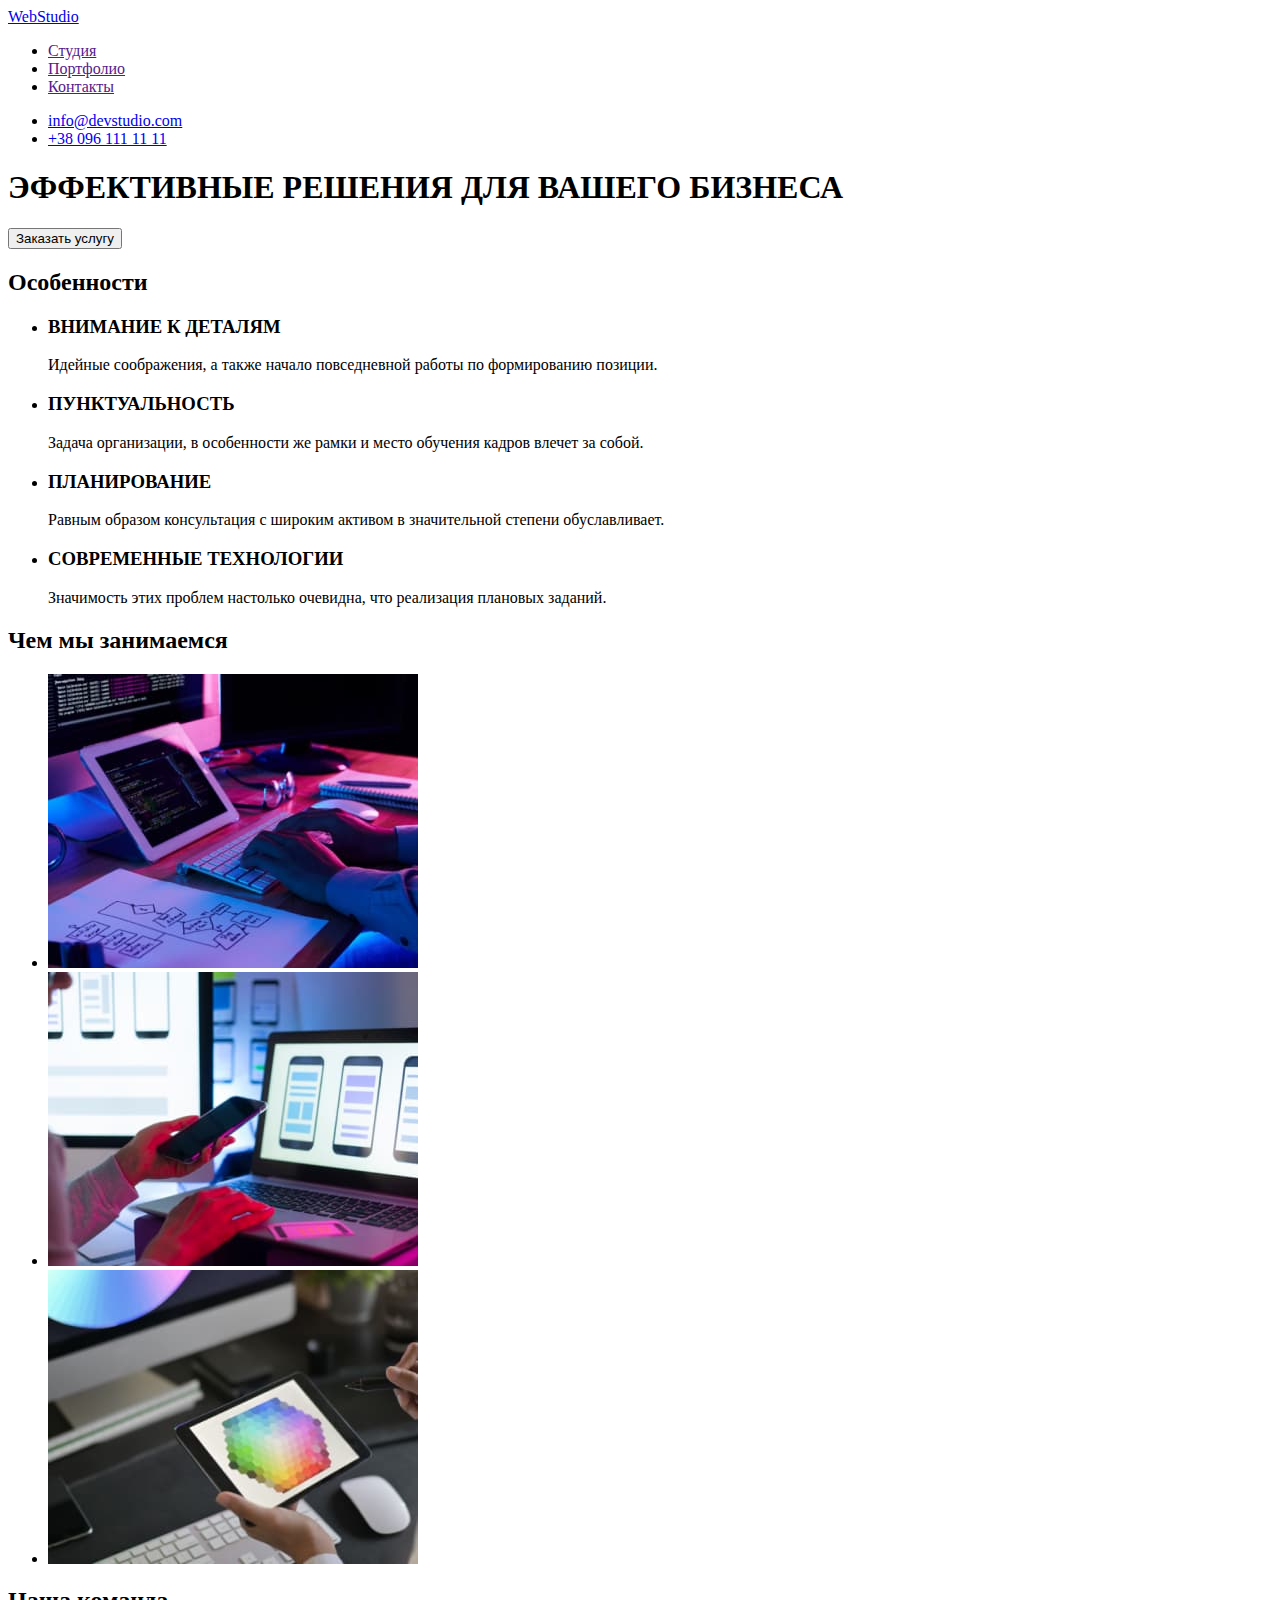
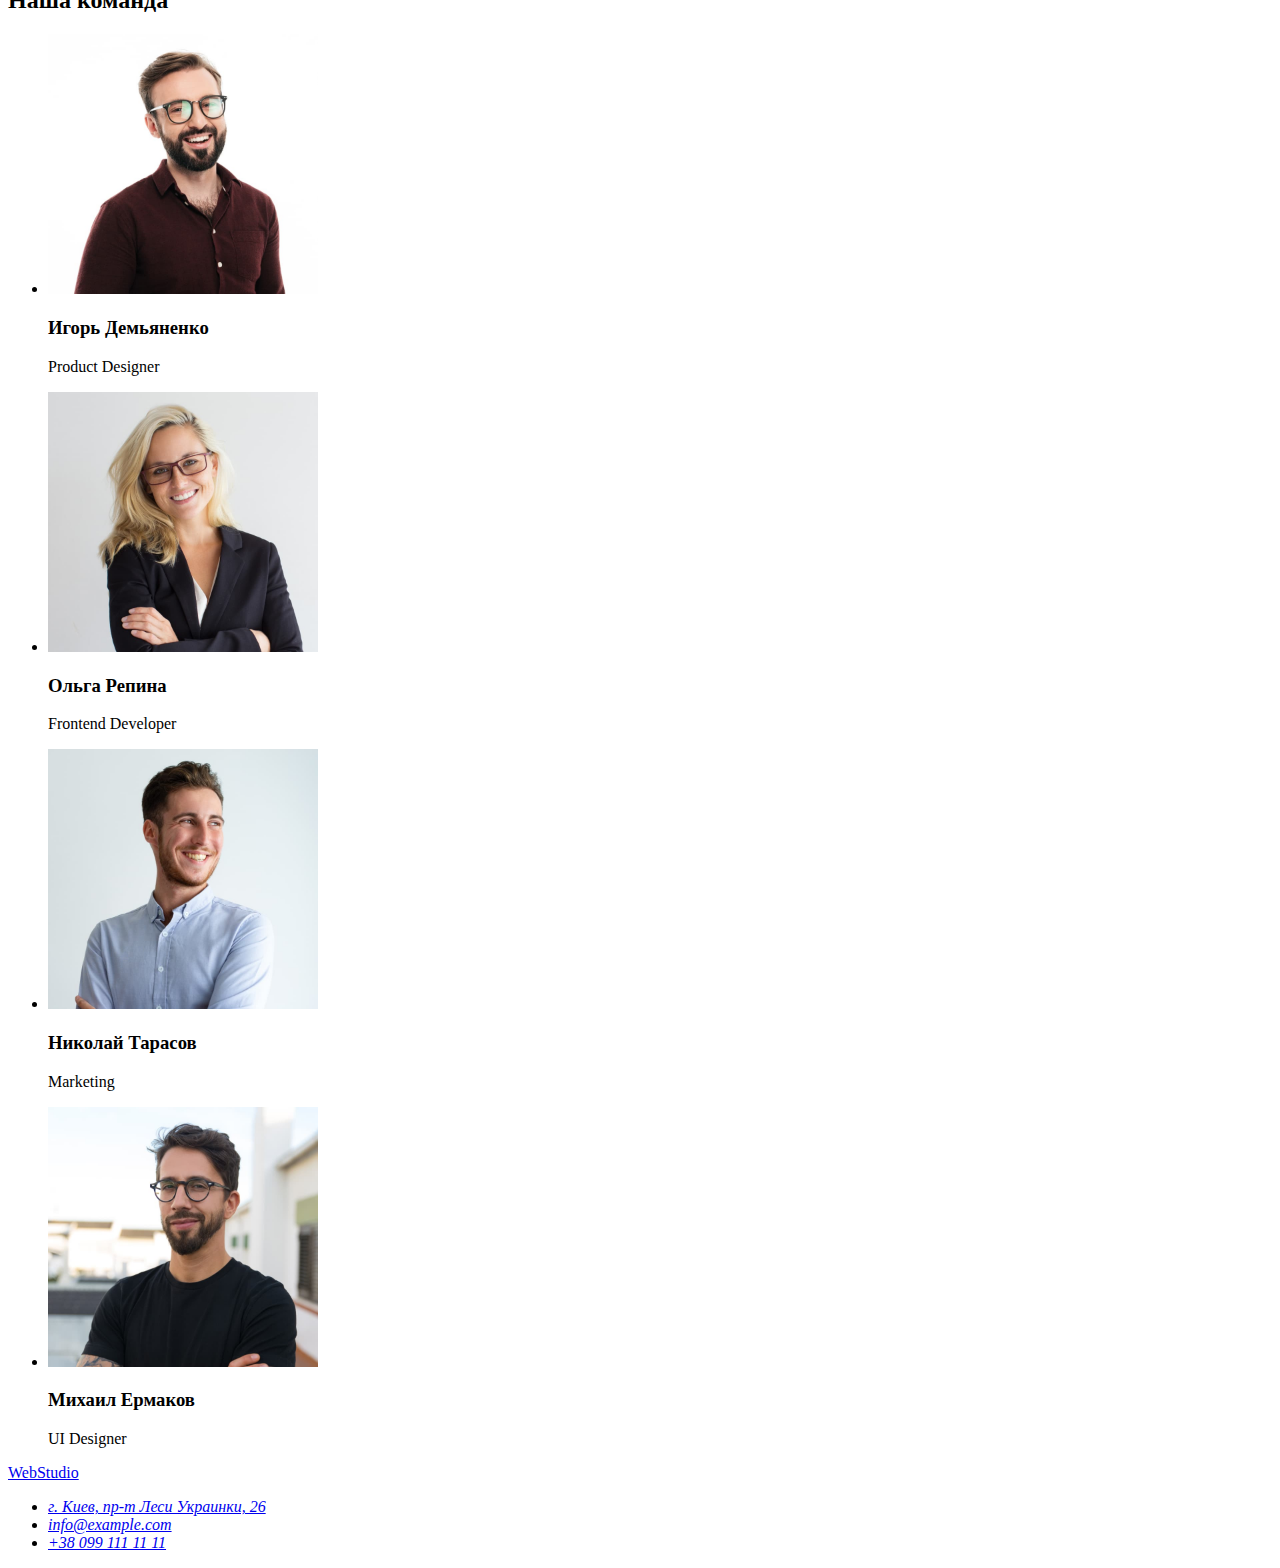
==== index.html @ 705bbf97 "Files added from HW #1" ====
<!DOCTYPE html>
<html lang="ru">
<head>
    <meta charset="UTF-8">
    <meta http-equiv="X-UA-Compatible" content="IE=edge">
    <meta name="viewport" content="width=device-width, initial-scale=1.0">
    <title>Студия</title>
</head>
<body>

    <!-- Шапка -->
    <header>
        <!-- Логотип сайту  -->
        <a href="./index.html">WebStudio</a>
        <!-- Навігація сайту -->
        <nav>
           <ul>
               <li><a href="">Студия</a></li>
               <li><a href="">Портфолио</a></li>
               <li><a href="">Контакты</a></li>
           </ul>
        </nav>
        <!-- Контактні дані -->
        <ul>
           <li><a href="mailto:info@devstudio.com">info@devstudio.com</a></li>
           <li><a href="tel:+380961111111">+38 096 111 11 11</a></li> 
        </ul>
    </header>

    <!-- Основний контент -->
    <main>
        <!-- Секція #1 -->
        <section>
            <h1>ЭФФЕКТИВНЫЕ РЕШЕНИЯ ДЛЯ ВАШЕГО БИЗНЕСА</h1>
            <button type="button">Заказать услугу</button>
        </section>
        <!-- Секція #2 -->
        <section>
            <!-- Фіктивний заголовок -->
            <h2>Особенности</h2>
            <ul>
                <!-- Особливість #1 -->
                <li>
                    <h3>ВНИМАНИЕ К ДЕТАЛЯМ</h3>
                    <p>Идейные соображения, а также начало повседневной работы по формированию позиции.</p>
                </li>
                <!-- Особливість #2 -->
                <li>
                    <h3>ПУНКТУАЛЬНОСТЬ</h3>
                    <p>Задача организации, в особенности же рамки и место обучения кадров влечет за собой.</p>
                </li>
                <!-- Особливість #3 -->
                <li>
                    <h3>ПЛАНИРОВАНИЕ</h3>
                    <p>Равным образом консультация с широким активом в значительной степени обуславливает.</p>
                </li>
                <!-- Особливість #4 -->
                <li>
                    <h3>СОВРЕМЕННЫЕ ТЕХНОЛОГИИ</h3>
                    <p>Значимость этих проблем настолько очевидна, что реализация плановых заданий.</p>
                </li>            
            </ul>
        </section>
        <!-- Секція #3 -->
        <section>
            <h2>Чем мы занимаемся</h2>
            <ul>
                <li><img src="./images/img1.jpg" alt="Написание кода на планшете" width="370" height="294"></li>
                <li><img src="./images/img2.jpg" alt="Адаптивня верстка на ноутбуке" width="370" height="294"></li>
                <li><img src="./images/img3.jpg" alt="Подбор цвета на планшете" width="370" height="294"></li>
            </ul>
        </section>
        <!-- Секція #4 -->
        <section>
            <h2>Наша команда</h2>
            <ul>
                <!-- Учасник #1 -->
                <li>
                    <img src="./images/img4.jpg" alt="Игорь Демьяненко" width="270" height="260">
                    <h3>Игорь Демьяненко</h3>
                    <p>Product Designer</p>
                </li>
                <!-- Учасник #2 -->
                <li>
                    <img src="./images/img5.jpg" alt="Ольга Репина" width="270" height="260">
                    <h3>Ольга Репина</h3>
                    <p>Frontend Developer</p>
                </li>
                <!-- Учасник #3 -->
                <li>
                    <img src="./images/img6.jpg" alt="Николай Тарасов" width="270" height="260">
                    <h3>Николай Тарасов</h3>
                    <p>Marketing</p>
                </li>
                <!-- Учасник #4 -->
                <li>
                    <img src="./images/img7.jpg" alt="Михаил Ермаков" width="270" height="260">
                    <h3>Михаил Ермаков</h3>
                    <p>UI Designer</p>
                </li>
            </ul>
        </section>
    </main>

    <!-- Підвал -->
    <footer>
        <a href="./index.html">WebStudio</a>
        <!-- Адреса -->
        <address>
            <ul>
                <li><a href="https://goo.gl/maps/71jcdE4XKHfypTU87">г. Киев, пр-т Леси Украинки, 26</a></li>
                <li><a href="mailto:info@example.com">info@example.com</a></li>
                <li><a href="tel:+380991111111">+38 099 111 11 11</a></li>
            </ul>
        </address>
    </footer>
</body>
</html>
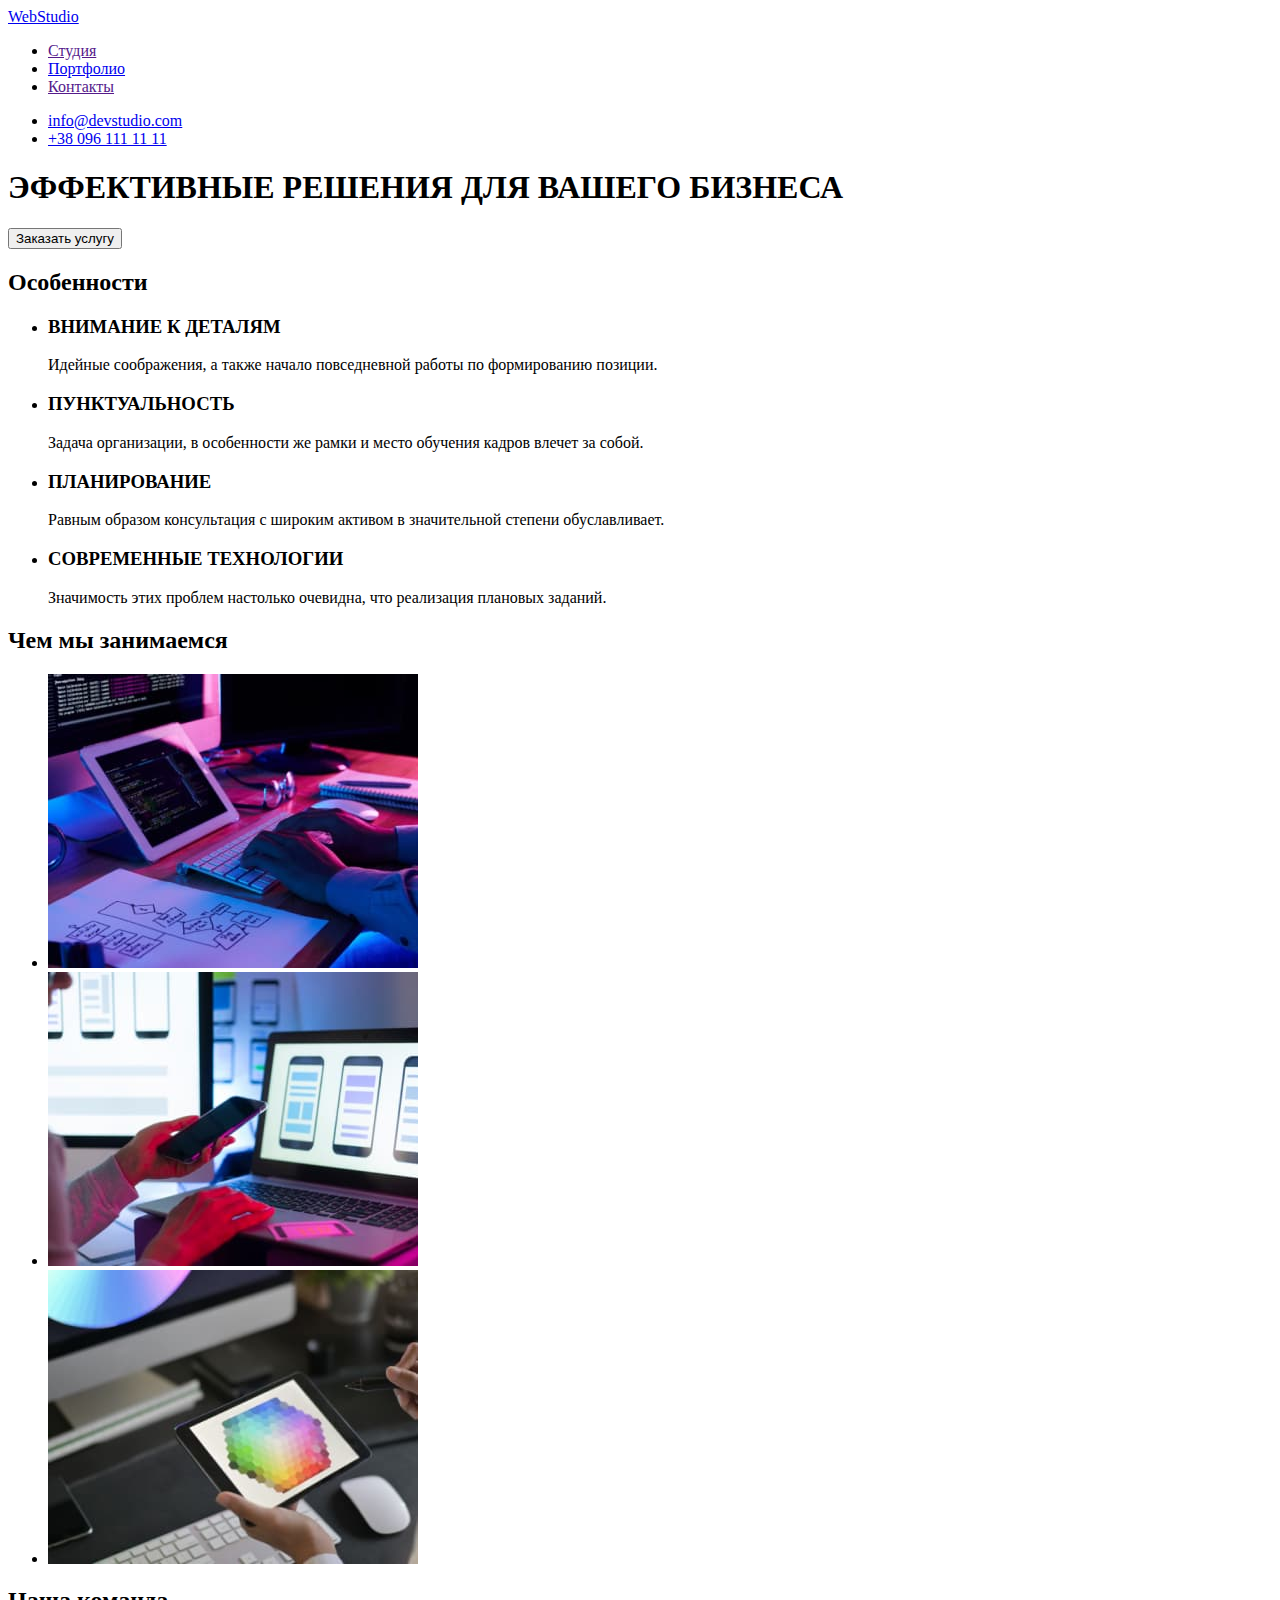
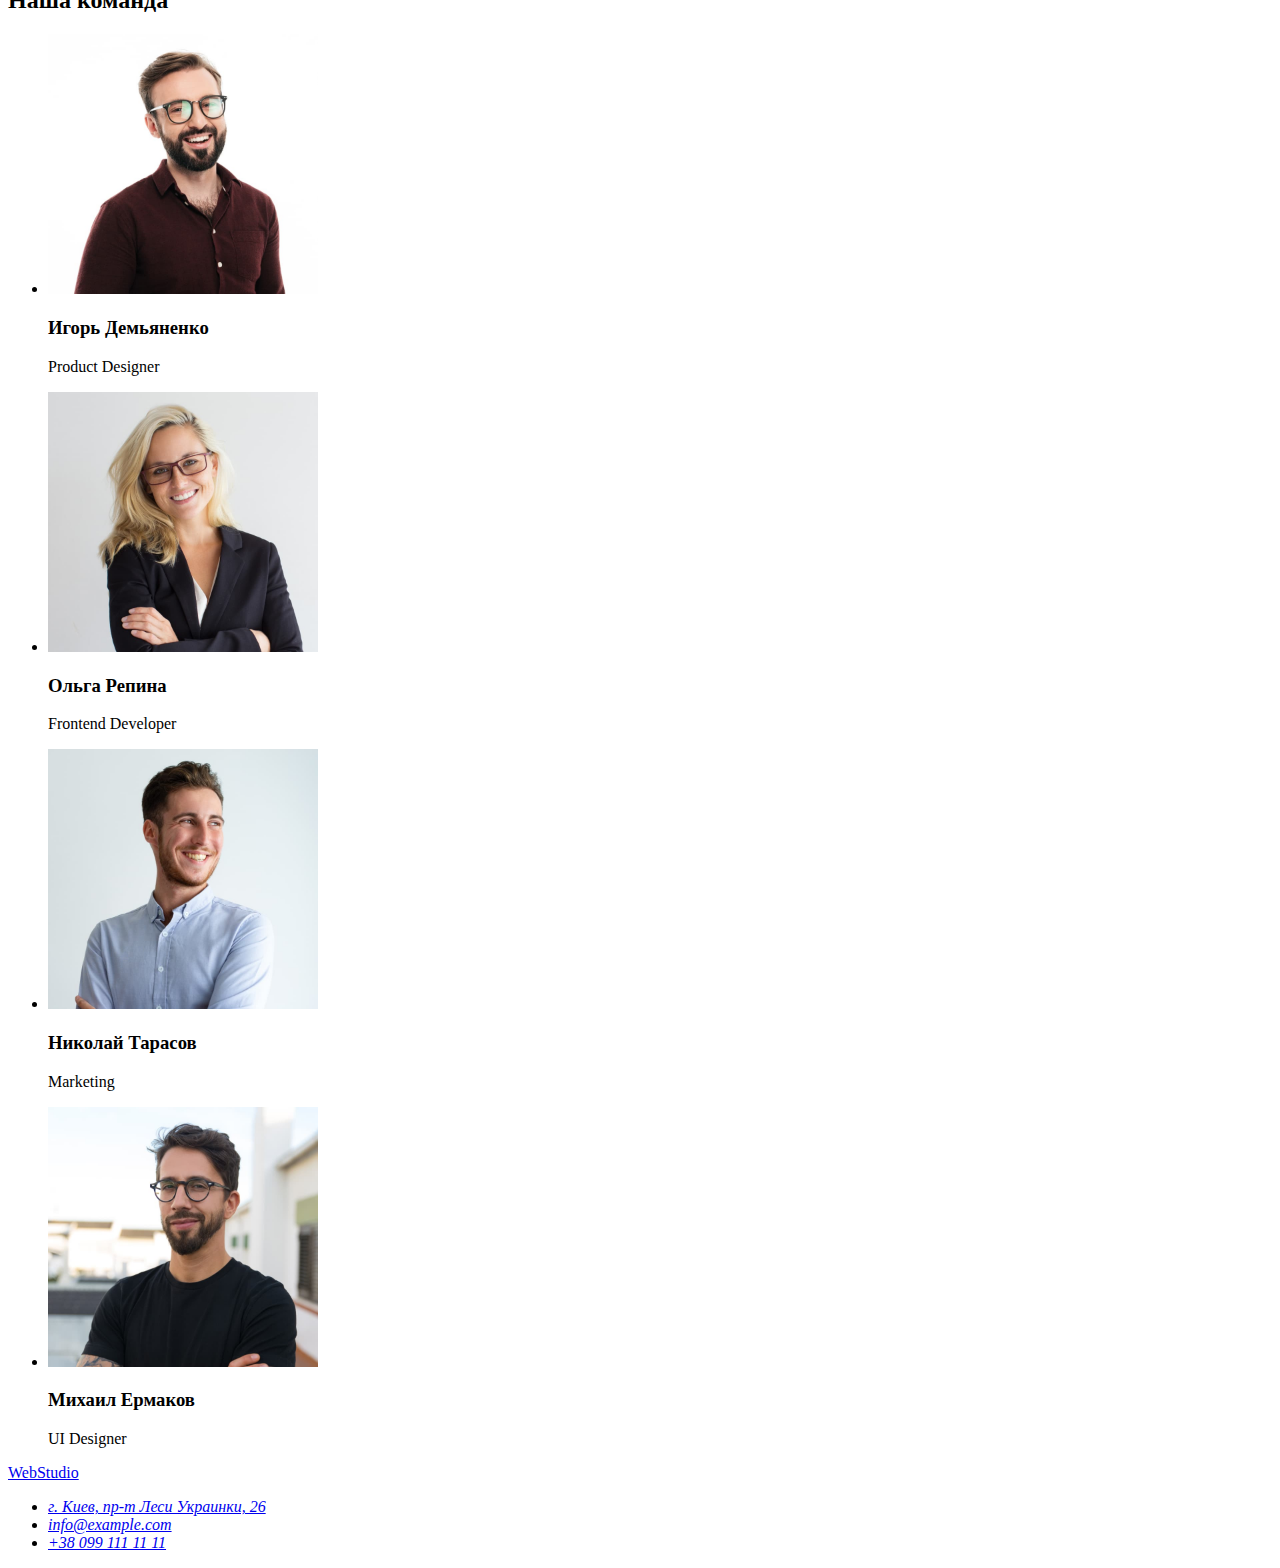
==== commit 2d7aacc6: "Markup of "Portfolio"." ====
--- a/index.html
+++ b/index.html
@@ -16,7 +16,7 @@
         <nav>
            <ul>
                <li><a href="">Студия</a></li>
-               <li><a href="">Портфолио</a></li>
+               <li><a href="./portfolio.html">Портфолио</a></li>
                <li><a href="">Контакты</a></li>
            </ul>
         </nav>
@@ -66,7 +66,7 @@
             <h2>Чем мы занимаемся</h2>
             <ul>
                 <li><img src="./images/img1.jpg" alt="Написание кода на планшете" width="370" height="294"></li>
-                <li><img src="./images/img2.jpg" alt="Адаптивня верстка на ноутбуке" width="370" height="294"></li>
+                <li><img src="./images/img2.jpg" alt="Адаптивная верстка на ноутбуке" width="370" height="294"></li>
                 <li><img src="./images/img3.jpg" alt="Подбор цвета на планшете" width="370" height="294"></li>
             </ul>
         </section>
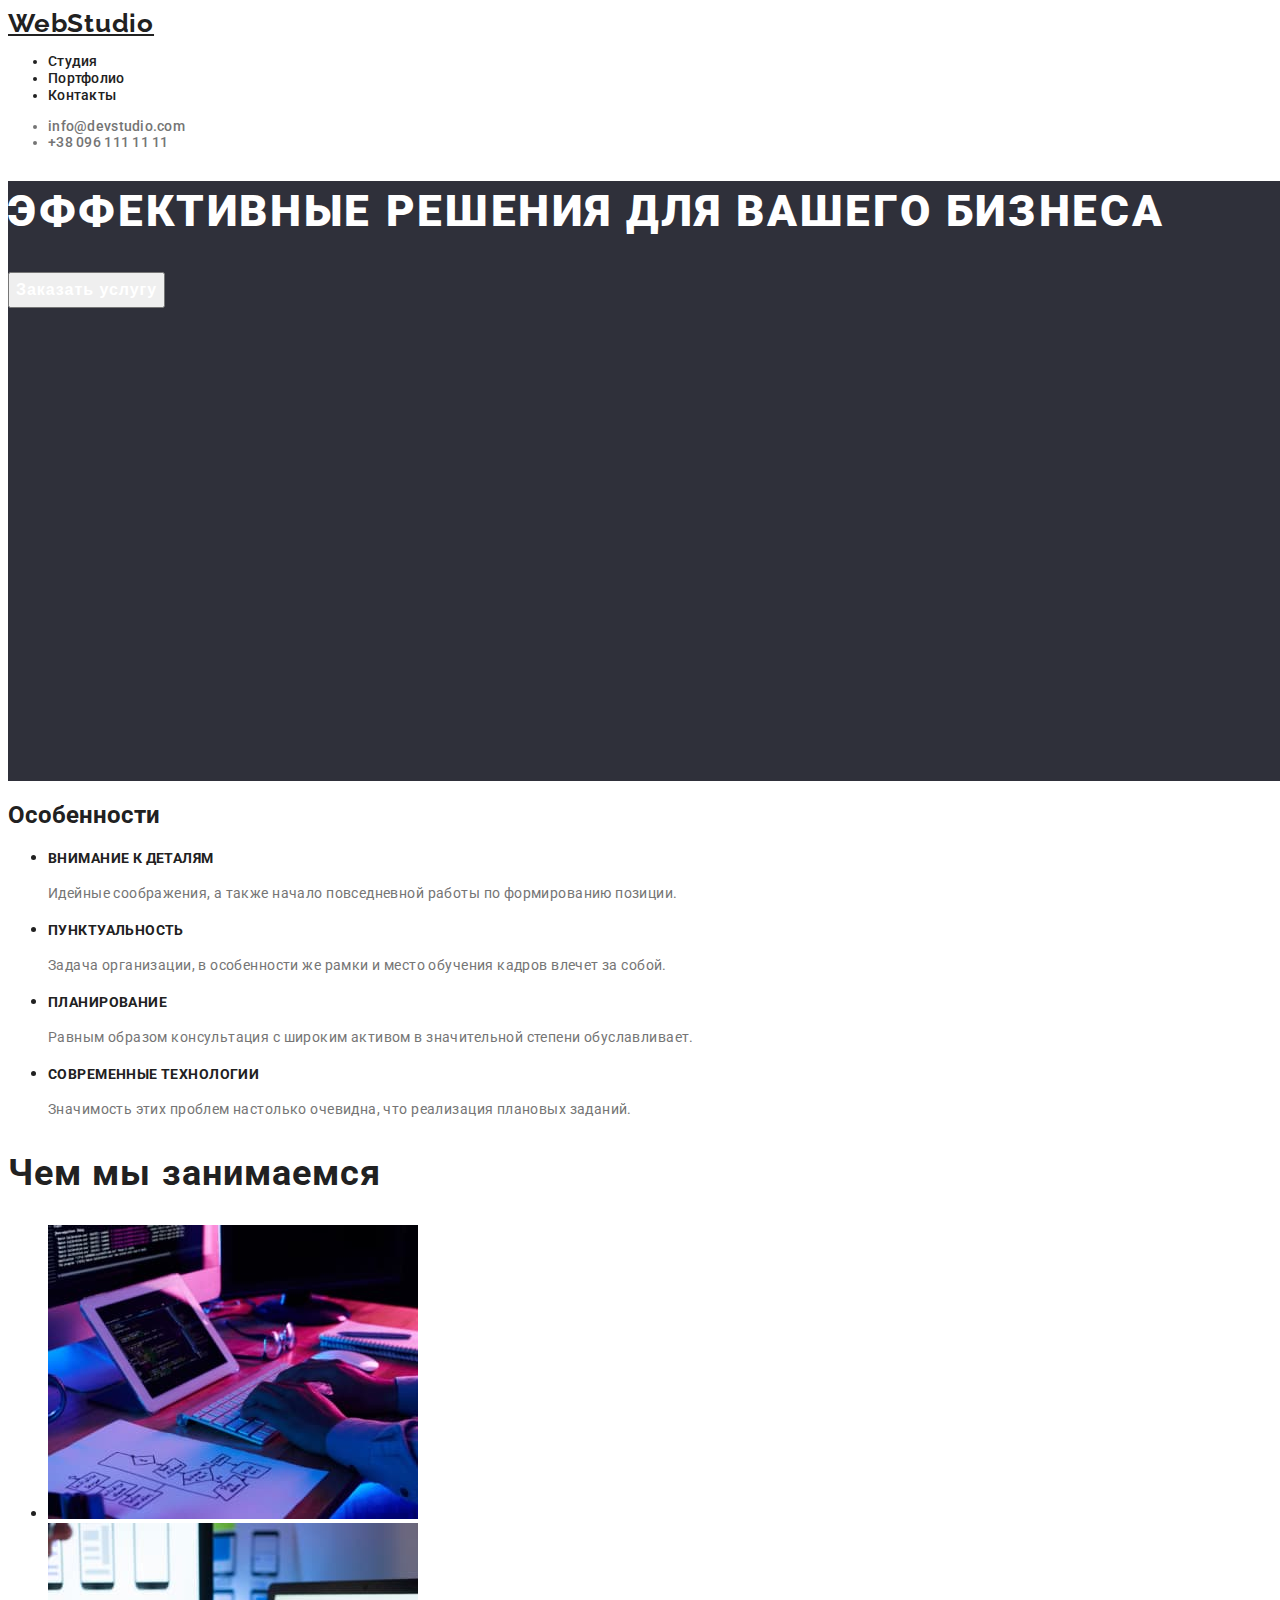
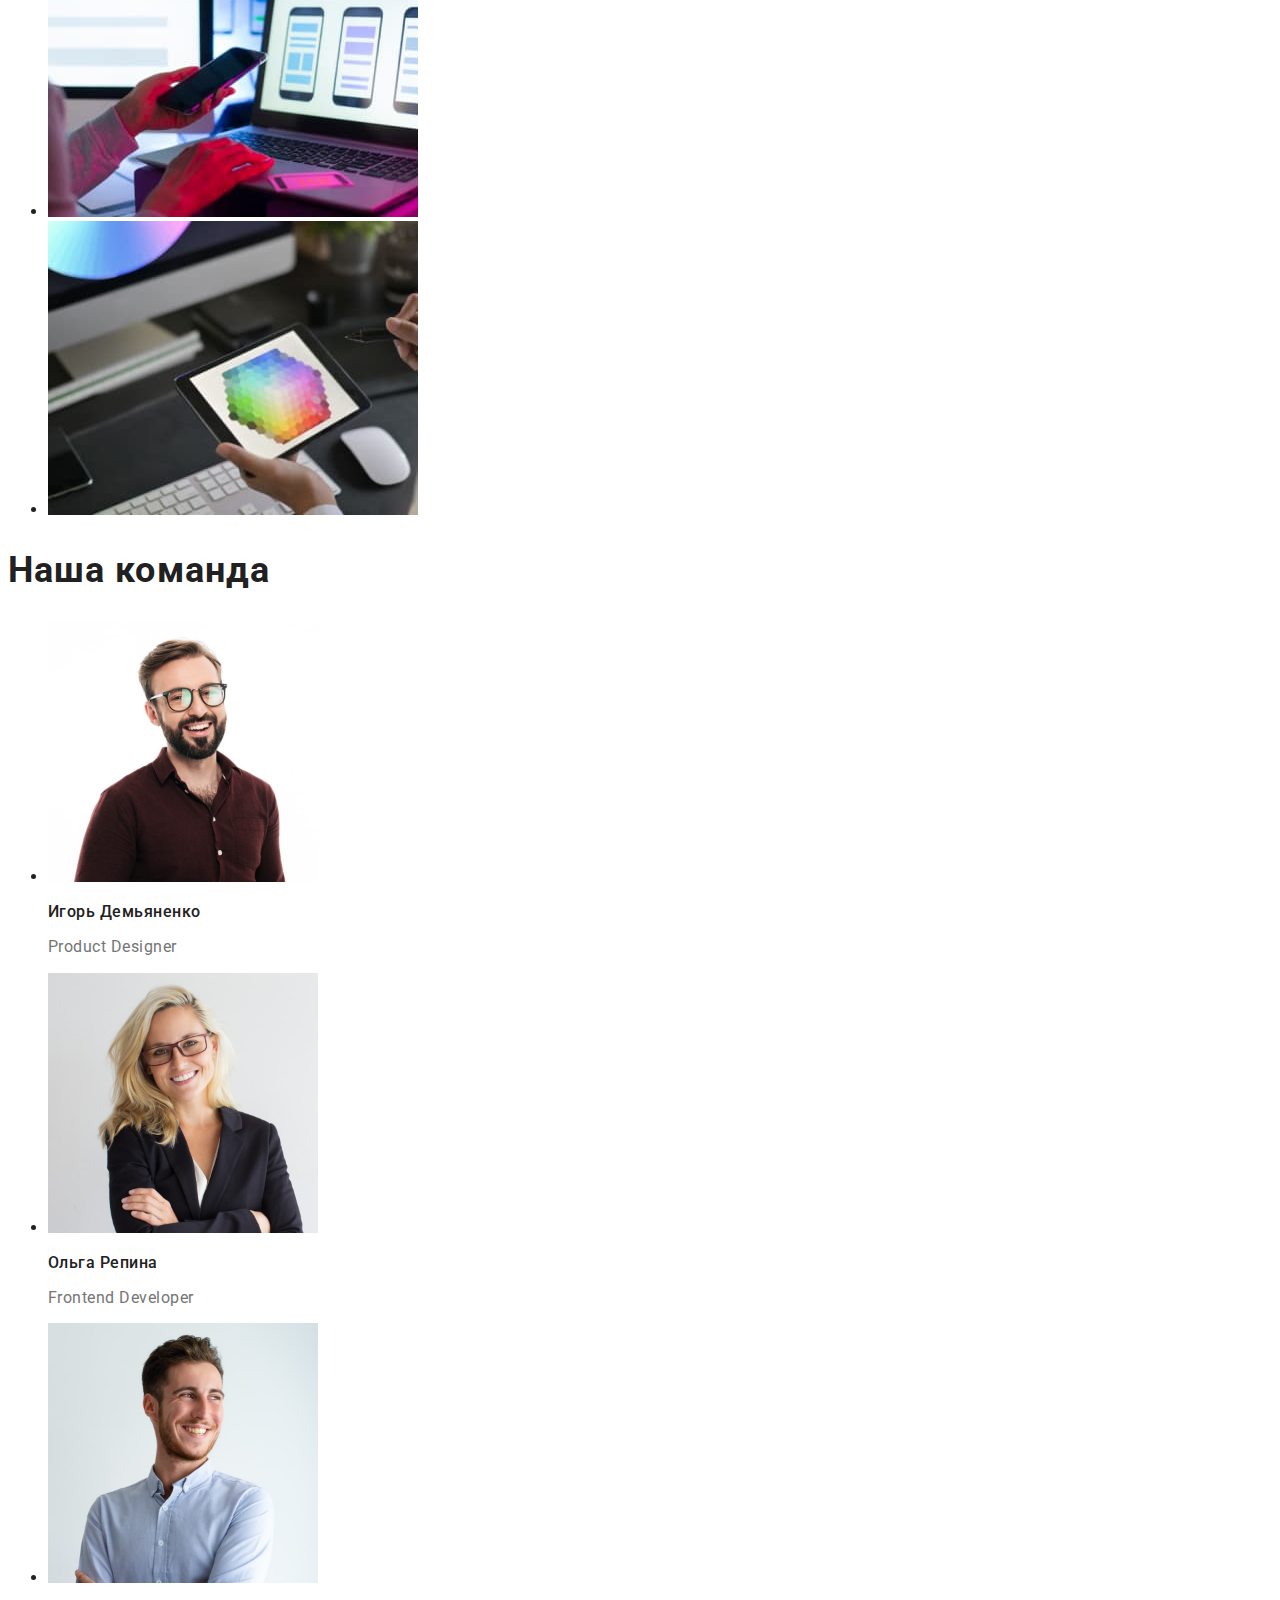
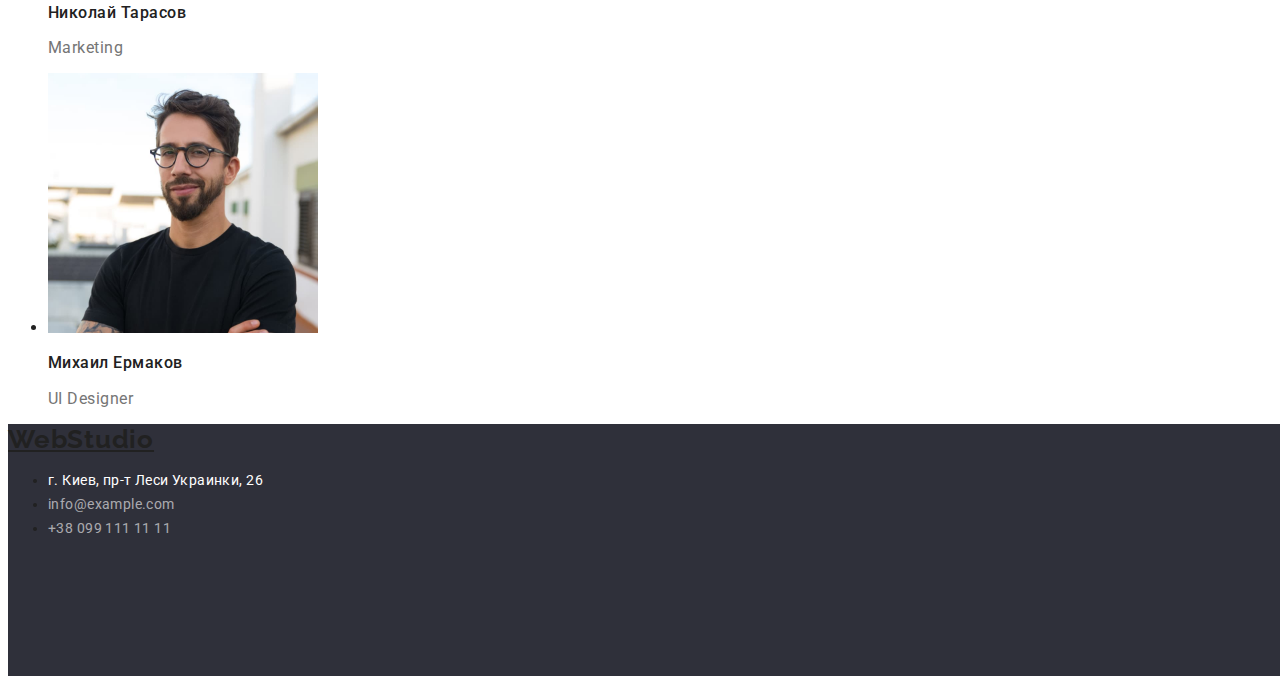
==== commit ed687b62: "Added CSS styles to index.html" ====
--- a/index.html
+++ b/index.html
@@ -1,38 +1,44 @@
 <!DOCTYPE html>
 <html lang="ru">
+
 <head>
     <meta charset="UTF-8">
     <meta http-equiv="X-UA-Compatible" content="IE=edge">
     <meta name="viewport" content="width=device-width, initial-scale=1.0">
     <title>Студия</title>
+    <link rel="preconnect" href="https://fonts.googleapis.com">
+    <link rel="preconnect" href="https://fonts.gstatic.com" crossorigin>
+    <link href="https://fonts.googleapis.com/css2?family=Raleway:wght@700&family=Roboto:wght@400;500;700;900&display=swap"
+    rel="stylesheet">
+    <link rel="stylesheet" href="./css/styles.css">
 </head>
+
 <body>
-
     <!-- Шапка -->
     <header>
         <!-- Логотип сайту  -->
-        <a href="./index.html">WebStudio</a>
+        <a href="./index.html" class="logo">WebStudio</a>
         <!-- Навігація сайту -->
         <nav>
-           <ul>
-               <li><a href="">Студия</a></li>
-               <li><a href="./portfolio.html">Портфолио</a></li>
-               <li><a href="">Контакты</a></li>
+           <ul class="navbar-list">
+               <li><a href="" class="navbar-link">Студия</a></li>
+               <li><a href="./portfolio.html" class="navbar-link">Портфолио</a></li>
+               <li><a href="" class="navbar-link">Контакты</a></li>
            </ul>
         </nav>
         <!-- Контактні дані -->
-        <ul>
-           <li><a href="mailto:info@devstudio.com">info@devstudio.com</a></li>
-           <li><a href="tel:+380961111111">+38 096 111 11 11</a></li> 
+        <ul class="contacts-list">
+           <li><a href="mailto:info@devstudio.com" class="contacts-link">info@devstudio.com</a></li>
+           <li><a href="tel:+380961111111" class="contacts-link">+38 096 111 11 11</a></li> 
         </ul>
     </header>
 
     <!-- Основний контент -->
     <main>
         <!-- Секція #1 -->
-        <section>
-            <h1>ЭФФЕКТИВНЫЕ РЕШЕНИЯ ДЛЯ ВАШЕГО БИЗНЕСА</h1>
-            <button type="button">Заказать услугу</button>
+        <section class="temporary-container">
+            <h1 class="main-title">ЭФФЕКТИВНЫЕ РЕШЕНИЯ ДЛЯ ВАШЕГО БИЗНЕСА</h1>
+            <button type="button" class="main-button">Заказать услугу</button>
         </section>
         <!-- Секція #2 -->
         <section>
@@ -41,29 +47,29 @@
             <ul>
                 <!-- Особливість #1 -->
                 <li>
-                    <h3>ВНИМАНИЕ К ДЕТАЛЯМ</h3>
-                    <p>Идейные соображения, а также начало повседневной работы по формированию позиции.</p>
+                    <h3 class="peculiarity-title">ВНИМАНИЕ К ДЕТАЛЯМ</h3>
+                    <p class="peculiarity-text">Идейные соображения, а также начало повседневной работы по формированию позиции.</p>
                 </li>
                 <!-- Особливість #2 -->
                 <li>
-                    <h3>ПУНКТУАЛЬНОСТЬ</h3>
-                    <p>Задача организации, в особенности же рамки и место обучения кадров влечет за собой.</p>
+                    <h3 class="peculiarity-title">ПУНКТУАЛЬНОСТЬ</h3>
+                    <p class="peculiarity-text">Задача организации, в особенности же рамки и место обучения кадров влечет за собой.</p>
                 </li>
                 <!-- Особливість #3 -->
                 <li>
-                    <h3>ПЛАНИРОВАНИЕ</h3>
-                    <p>Равным образом консультация с широким активом в значительной степени обуславливает.</p>
+                    <h3 class="peculiarity-title">ПЛАНИРОВАНИЕ</h3>
+                    <p class="peculiarity-text">Равным образом консультация с широким активом в значительной степени обуславливает.</p>
                 </li>
                 <!-- Особливість #4 -->
                 <li>
-                    <h3>СОВРЕМЕННЫЕ ТЕХНОЛОГИИ</h3>
-                    <p>Значимость этих проблем настолько очевидна, что реализация плановых заданий.</p>
+                    <h3 class="peculiarity-title">СОВРЕМЕННЫЕ ТЕХНОЛОГИИ</h3>
+                    <p class="peculiarity-text">Значимость этих проблем настолько очевидна, что реализация плановых заданий.</p>
                 </li>            
             </ul>
         </section>
         <!-- Секція #3 -->
         <section>
-            <h2>Чем мы занимаемся</h2>
+            <h2 class="services-title">Чем мы занимаемся</h2>
             <ul>
                 <li><img src="./images/img1.jpg" alt="Написание кода на планшете" width="370" height="294"></li>
                 <li><img src="./images/img2.jpg" alt="Адаптивная верстка на ноутбуке" width="370" height="294"></li>
@@ -72,45 +78,45 @@
         </section>
         <!-- Секція #4 -->
         <section>
-            <h2>Наша команда</h2>
+            <h2 class="team-title">Наша команда</h2>
             <ul>
                 <!-- Учасник #1 -->
                 <li>
                     <img src="./images/img4.jpg" alt="Игорь Демьяненко" width="270" height="260">
-                    <h3>Игорь Демьяненко</h3>
-                    <p>Product Designer</p>
+                    <h3 class="profile-title">Игорь Демьяненко</h3>
+                    <p class="profile-position">Product Designer</p>
                 </li>
                 <!-- Учасник #2 -->
                 <li>
                     <img src="./images/img5.jpg" alt="Ольга Репина" width="270" height="260">
-                    <h3>Ольга Репина</h3>
-                    <p>Frontend Developer</p>
+                    <h3 class="profile-title">Ольга Репина</h3>
+                    <p class="profile-position">Frontend Developer</p>
                 </li>
                 <!-- Учасник #3 -->
                 <li>
                     <img src="./images/img6.jpg" alt="Николай Тарасов" width="270" height="260">
-                    <h3>Николай Тарасов</h3>
-                    <p>Marketing</p>
+                    <h3 class="profile-title">Николай Тарасов</h3>
+                    <p class="profile-position">Marketing</p>
                 </li>
                 <!-- Учасник #4 -->
                 <li>
                     <img src="./images/img7.jpg" alt="Михаил Ермаков" width="270" height="260">
-                    <h3>Михаил Ермаков</h3>
-                    <p>UI Designer</p>
+                    <h3 class="profile-title">Михаил Ермаков</h3>
+                    <p class="profile-position">UI Designer</p>
                 </li>
             </ul>
         </section>
     </main>
 
     <!-- Підвал -->
-    <footer>
-        <a href="./index.html">WebStudio</a>
+    <footer class="temporary-vault">
+        <a href="./index.html" class="logo">WebStudio</a>
         <!-- Адреса -->
         <address>
-            <ul>
-                <li><a href="https://goo.gl/maps/71jcdE4XKHfypTU87">г. Киев, пр-т Леси Украинки, 26</a></li>
-                <li><a href="mailto:info@example.com">info@example.com</a></li>
-                <li><a href="tel:+380991111111">+38 099 111 11 11</a></li>
+            <ul class="address-list">
+                <li><a href="https://goo.gl/maps/71jcdE4XKHfypTU87" class="google-link" target="_blank" rel="noreferrer noopener">г. Киев, пр-т Леси Украинки, 26</a></li>
+                <li><a href="mailto:info@example.com" class="mail-link">info@example.com</a></li>
+                <li><a href="tel:+380991111111" class="tel-link">+38 099 111 11 11</a></li>
             </ul>
         </address>
     </footer>
--- a/css/styles.css
+++ b/css/styles.css
@@ -0,0 +1,186 @@
+body {
+    font-family: 'Roboto', 'Raleway', sans-serif;
+    color: #212121;
+}
+
+/* ШАПКА */
+
+/* Логотип */
+.logo {
+    font-family: 'Raleway';
+    font-weight: 700;
+    font-size: 26px;
+    line-height: 1.2;
+    letter-spacing: 0.03em;
+    color: inherit;
+}
+
+.logo:hover,
+.logo:focus {
+    color: #2196F3;
+}
+
+/* Навігація */
+.navbar-list {
+    font-weight: 500;
+    font-size: 14px;
+    line-height: 1.2;
+    letter-spacing: 0.02em;
+}
+
+.navbar-link {
+    color: inherit;
+    text-decoration: none;
+}
+
+.navbar-link:hover, 
+.navbar-link:focus {    
+    color: #2196F3;
+}
+
+/* Контакти */
+.contacts-list {
+    font-weight: 500;
+    font-size: 14px;
+    line-height: 1.2;
+    letter-spacing: 0.02em;
+    color: #757575;
+}
+
+.contacts-link {
+    color: #757575;
+    text-decoration: none;
+}
+
+.contacts-link:hover,
+.contacts-link:focus {
+    color: #2196F3;
+}
+
+/* ОСНОВНИЙ КОНТЕНТ */
+
+/* Тимчасовий вміст контейнера   */
+
+.temporary-container {
+    width: 1600px;
+    height: 600px;
+    left: 0px;
+    top: 80px;
+    background-color: #2F303A;
+}
+
+/* Головний заголовок */
+
+.main-title {
+    font-weight: 900;
+    font-size: 44px;
+    line-height: 1.4;
+    letter-spacing: 0.06em;
+    text-transform: uppercase;
+    color: #FFFFFF;
+}
+
+/* Головна кнопка */
+
+.main-button {
+    font-weight: 700;
+    font-size: 16px;
+    line-height: 1.9;
+    display: flex;
+    align-items: center;
+    text-align: center;
+    letter-spacing: 0.06em;
+    color: #FFFFFF;
+    cursor: pointer;
+}
+
+/* Особливості */
+
+.peculiarity-title {
+    font-weight: 700;
+    font-size: 14px;
+    line-height: 1.2;
+    letter-spacing: 0.03em;
+    text-transform: uppercase;
+}
+
+.peculiarity-text {
+    font-size: 14px;
+    line-height: 1.8;
+    letter-spacing: 0.03em;
+    color: #757575; 
+}
+
+/* Заголовки Послуги та команда*/
+
+.services-title, 
+.team-title {
+    font-weight: 700;
+    font-size: 36px;
+    line-height: 1.2;
+    letter-spacing: 0.03em;
+}
+
+/* Команда */
+
+.profile-title {
+    font-weight: 500;
+    font-size: 16px;
+    line-height: 1.2;
+    letter-spacing: 0.03em;
+}
+
+.profile-position {
+    font-weight: 400;
+    font-size: 16px;
+    line-height: 1.2;
+    letter-spacing: 0.03em;
+    color: #757575;  
+}
+
+/* ПІДВАЛ */
+
+/* Тимчасовий вміст контейнера  */
+
+.temporary-vault {
+    width: 1600px;
+    height: 252px;
+    left: 0px;
+    top: 2097px;
+    background-color: #2F303A;
+}
+
+/* Адреса */
+
+.address-list {
+    font-size: 14px;
+    line-height: 1.7;
+    letter-spacing: 0.03em;
+}
+
+.google-link {
+    font-size: 14px;
+    line-height: 1.7;
+    letter-spacing: 0.03em;
+    color: #FFFFFF;
+    font-style: normal;
+    text-decoration: none;
+}
+
+.mail-link,
+.tel-link {
+    font-size: 14px;
+    line-height: 1.7;
+    letter-spacing: 0.03em;
+    color: rgba(255, 255, 255, 0.6);
+    font-style: normal;
+    text-decoration: none;
+}
+
+.google-link:hover,
+.mail-link:hover,
+.tel-link:hover {
+    color: #2196F3;
+}
+    
+
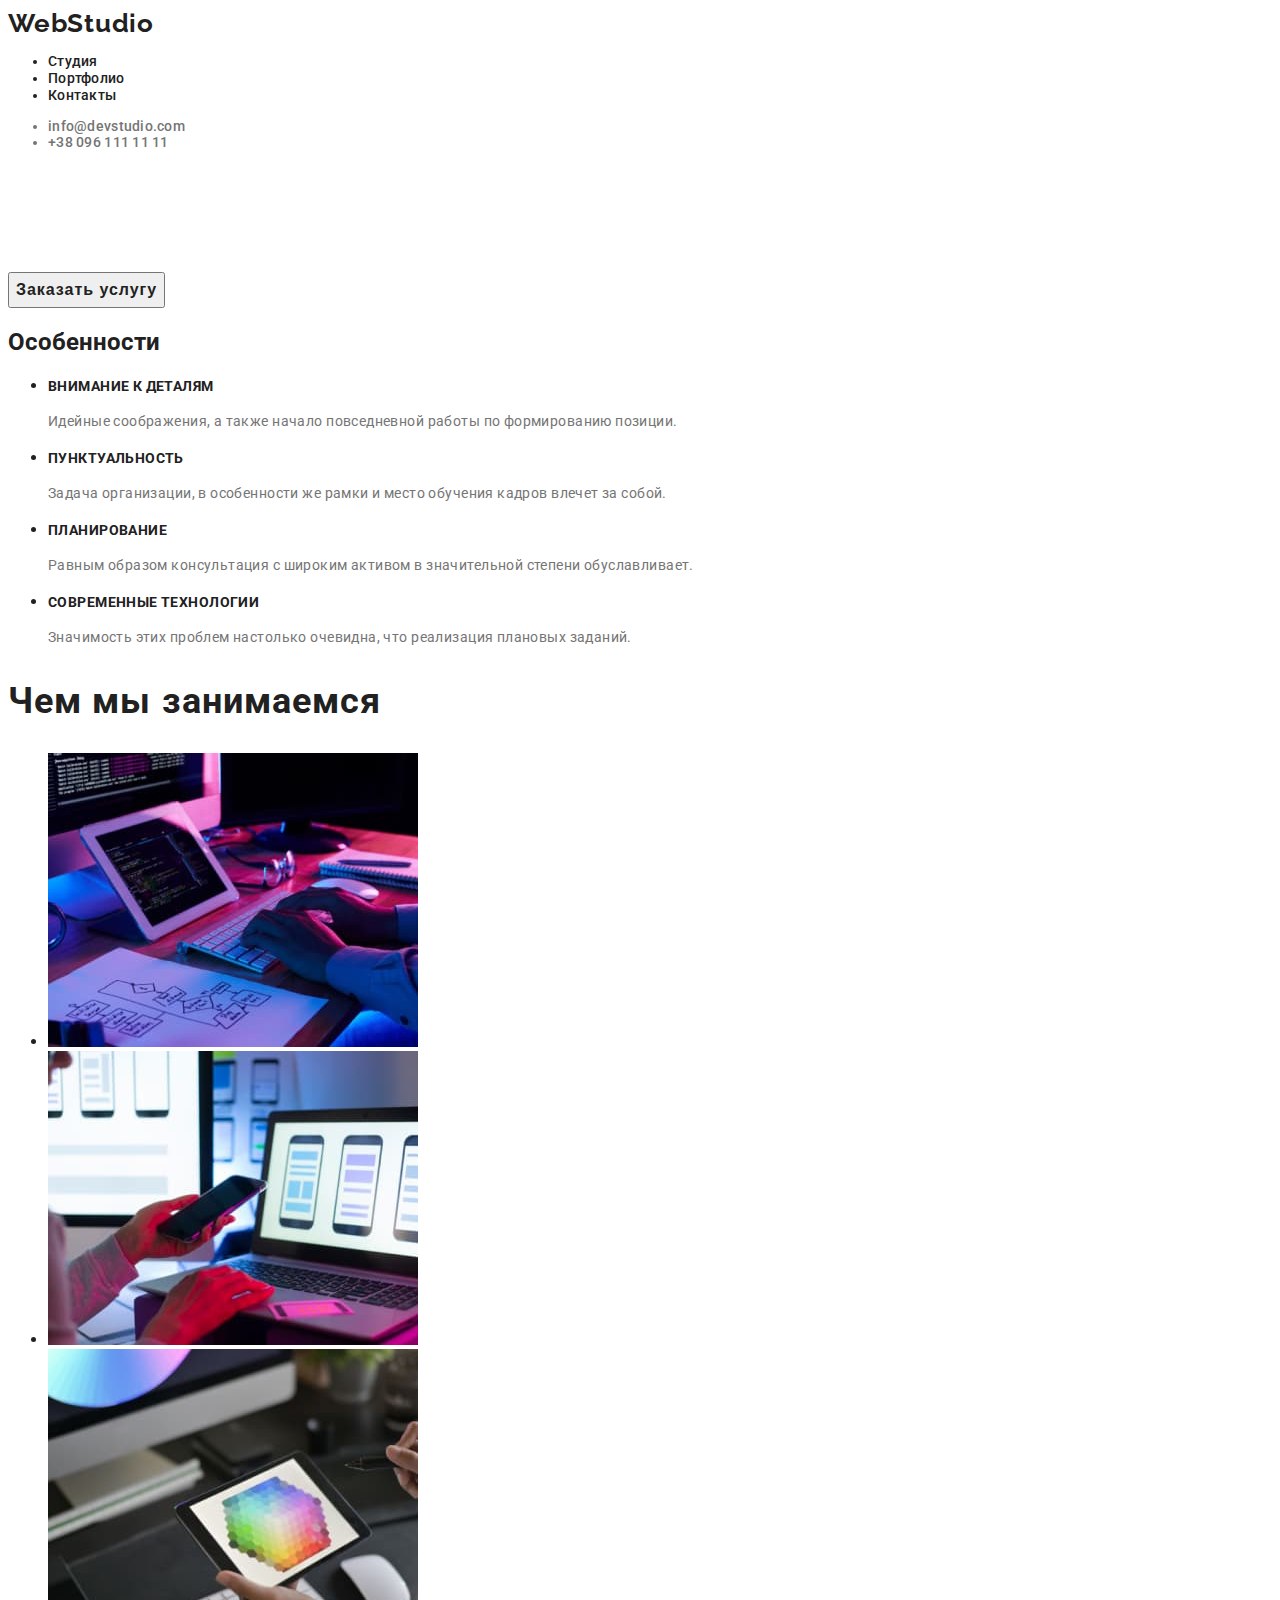
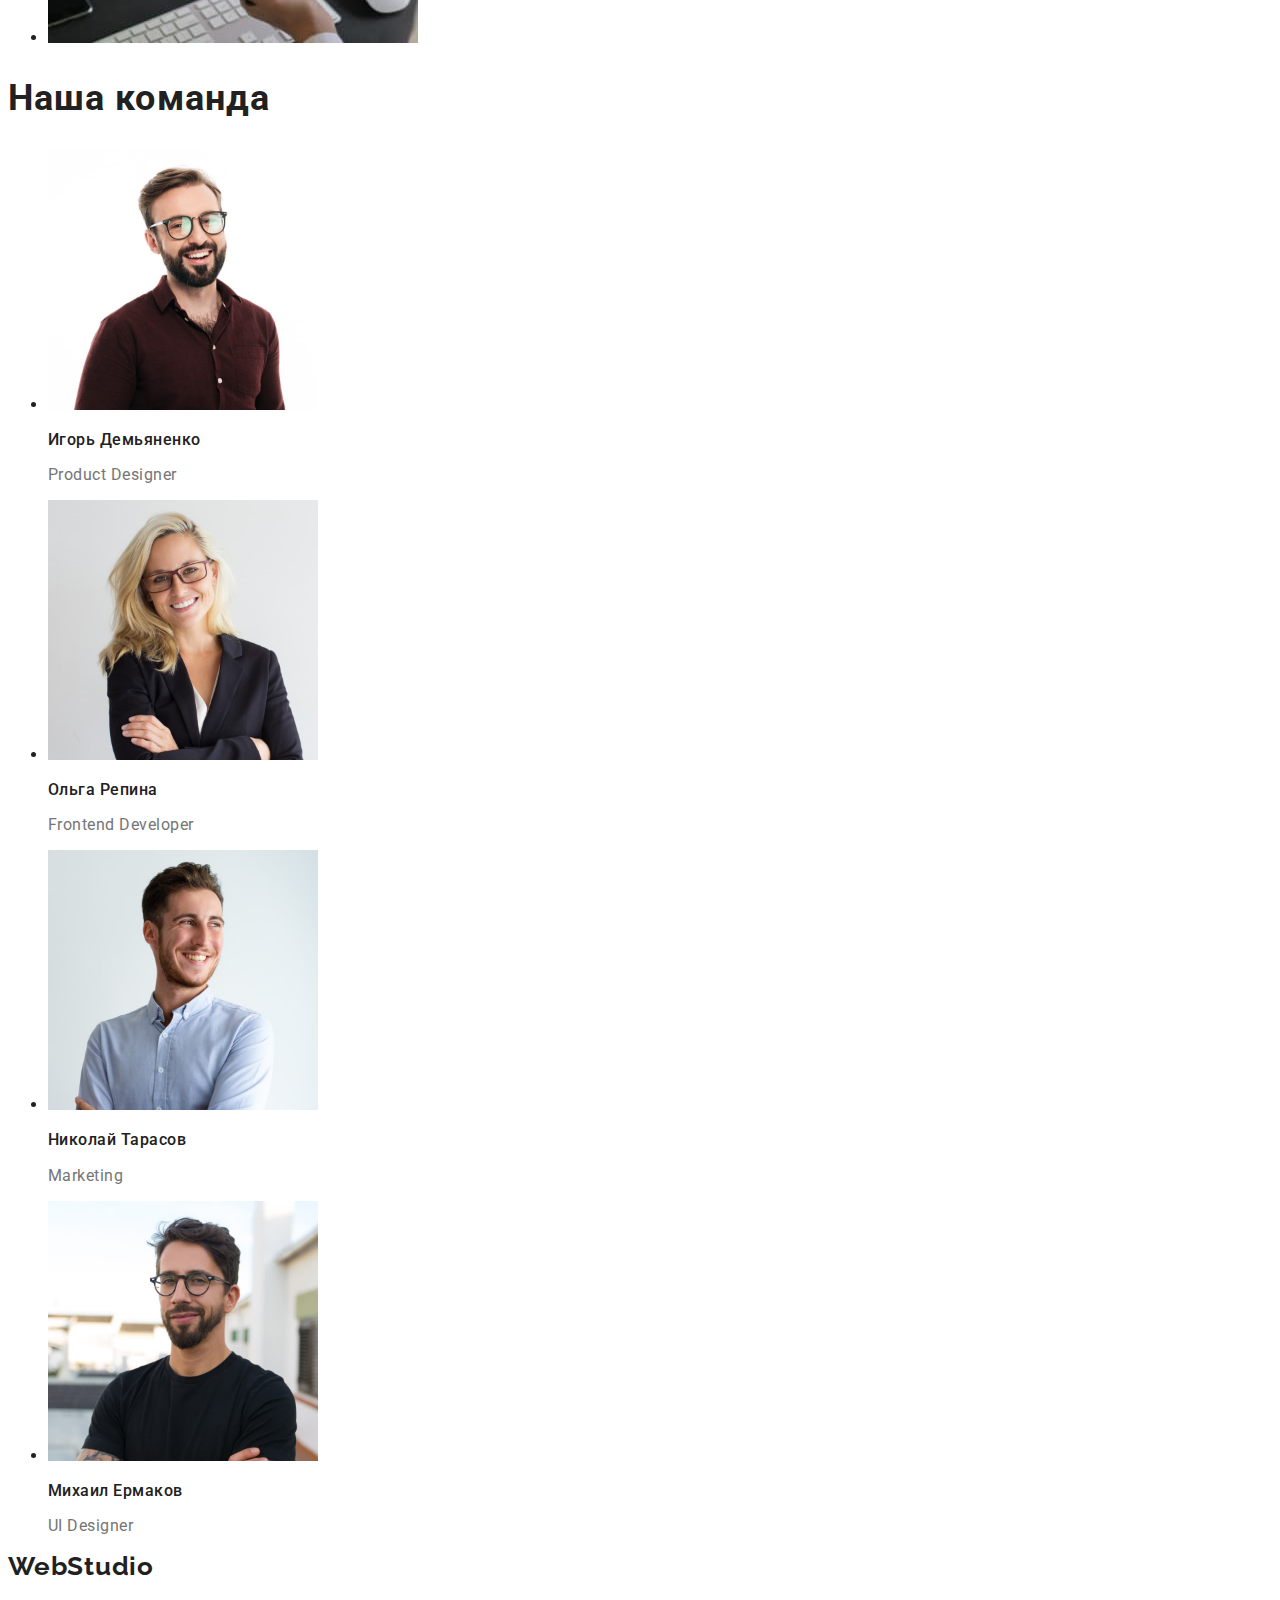
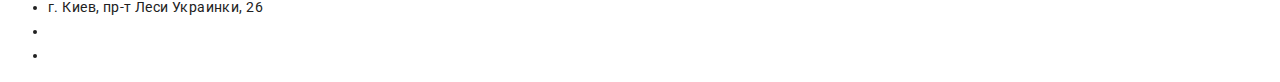
==== commit 5895f22d: "Added CSS styles to portfolio.html" ====
--- a/index.html
+++ b/index.html
@@ -17,13 +17,13 @@
     <!-- Шапка -->
     <header>
         <!-- Логотип сайту  -->
-        <a href="./index.html" class="logo">WebStudio</a>
+        <a class="logo" href="./index.html">WebStudio</a>
         <!-- Навігація сайту -->
         <nav>
            <ul class="navbar-list">
-               <li><a href="" class="navbar-link">Студия</a></li>
+               <li><a href="./index.html" class="navbar-link">Студия</a></li>
                <li><a href="./portfolio.html" class="navbar-link">Портфолио</a></li>
-               <li><a href="" class="navbar-link">Контакты</a></li>
+               <li><a href="#" class="navbar-link">Контакты</a></li>
            </ul>
         </nav>
         <!-- Контактні дані -->
@@ -36,9 +36,9 @@
     <!-- Основний контент -->
     <main>
         <!-- Секція #1 -->
-        <section class="temporary-container">
+        <section>
             <h1 class="main-title">ЭФФЕКТИВНЫЕ РЕШЕНИЯ ДЛЯ ВАШЕГО БИЗНЕСА</h1>
-            <button type="button" class="main-button">Заказать услугу</button>
+            <button class="main-button" type="button">Заказать услугу</button>
         </section>
         <!-- Секція #2 -->
         <section>
@@ -109,14 +109,14 @@
     </main>
 
     <!-- Підвал -->
-    <footer class="temporary-vault">
-        <a href="./index.html" class="logo">WebStudio</a>
+    <footer>
+        <a class="logo" href="./index.html">WebStudio</a>
         <!-- Адреса -->
         <address>
             <ul class="address-list">
-                <li><a href="https://goo.gl/maps/71jcdE4XKHfypTU87" class="google-link" target="_blank" rel="noreferrer noopener">г. Киев, пр-т Леси Украинки, 26</a></li>
-                <li><a href="mailto:info@example.com" class="mail-link">info@example.com</a></li>
-                <li><a href="tel:+380991111111" class="tel-link">+38 099 111 11 11</a></li>
+                <li><a class="google-link" href="https://goo.gl/maps/71jcdE4XKHfypTU87" target="_blank" rel="noreferrer noopener">г. Киев, пр-т Леси Украинки, 26</a></li>
+                <li><a class="mail-link" href="mailto:info@example.com">info@example.com</a></li>
+                <li><a class="tel-link" href="tel:+380991111111">+38 099 111 11 11</a></li>
             </ul>
         </address>
     </footer>
--- a/css/styles.css
+++ b/css/styles.css
@@ -13,6 +13,7 @@
     line-height: 1.2;
     letter-spacing: 0.03em;
     color: inherit;
+    text-decoration: none;
 }
 
 .logo:hover,
@@ -57,17 +58,7 @@
     color: #2196F3;
 }
 
-/* ОСНОВНИЙ КОНТЕНТ */
-
-/* Тимчасовий вміст контейнера   */
-
-.temporary-container {
-    width: 1600px;
-    height: 600px;
-    left: 0px;
-    top: 80px;
-    background-color: #2F303A;
-}
+/* ОСНОВНИЙ КОНТЕНТ "СТУДИЯ" */
 
 /* Головний заголовок */
 
@@ -90,8 +81,14 @@
     align-items: center;
     text-align: center;
     letter-spacing: 0.06em;
-    color: #FFFFFF;
+    color: inherit;
     cursor: pointer;
+}
+
+.main-button:hover,
+.main-button:focus {
+    background-color: #2196F3;
+    color: #fff;
 }
 
 /* Особливості */
@@ -138,40 +135,74 @@
     color: #757575;  
 }
 
+/* ОСНОВНИЙ КОНТЕНТ "ПОРТФОЛИО" */
+
+/* Карточки */
+
+.filter-item {
+    font-weight: 500;
+    font-size: 16px;
+    line-height: 1.6;
+    letter-spacing: 0.03em;
+    color: inherit;
+    cursor: pointer;
+}
+
+.filter-item:hover,
+.filter-item:focus {
+    background-color: #2196F3;
+    color: #FFF;
+}
+
+.card-link {
+    color: inherit;
+    text-decoration: none;
+}
+
+.card-title {
+    font-weight: 700;
+    font-size: 18px;
+    line-height: 2;
+    letter-spacing: 0.06em;
+}
+
+.card-title:hover,
+.card-title:focus {
+    color: #2196F3;
+}
+
+.card-description {
+    font-weight: 400;
+    font-size: 16px;
+    line-height: 1.9;
+    letter-spacing: 0.03em;
+    color: #757575;
+}
+
+.card-description:hover,
+.card-description:focus {
+    color: #2196F3;
+}
+
 /* ПІДВАЛ */
 
-/* Тимчасовий вміст контейнера  */
-
-.temporary-vault {
-    width: 1600px;
-    height: 252px;
-    left: 0px;
-    top: 2097px;
-    background-color: #2F303A;
-}
-
 /* Адреса */
 
 .address-list {
     font-size: 14px;
     line-height: 1.7;
     letter-spacing: 0.03em;
+    /* list-style: none */
 }
 
 .google-link {
-    font-size: 14px;
-    line-height: 1.7;
-    letter-spacing: 0.03em;
-    color: #FFFFFF;
+    color: inherit;
     font-style: normal;
     text-decoration: none;
 }
 
 .mail-link,
 .tel-link {
-    font-size: 14px;
-    line-height: 1.7;
-    letter-spacing: 0.03em;
     color: rgba(255, 255, 255, 0.6);
     font-style: normal;
     text-decoration: none;
@@ -183,4 +214,9 @@
     color: #2196F3;
 }
     
-
+.google-link:focus,
+.mail-link:focus,
+.tel-link:focus {
+    color: #2196F3;
+}
+
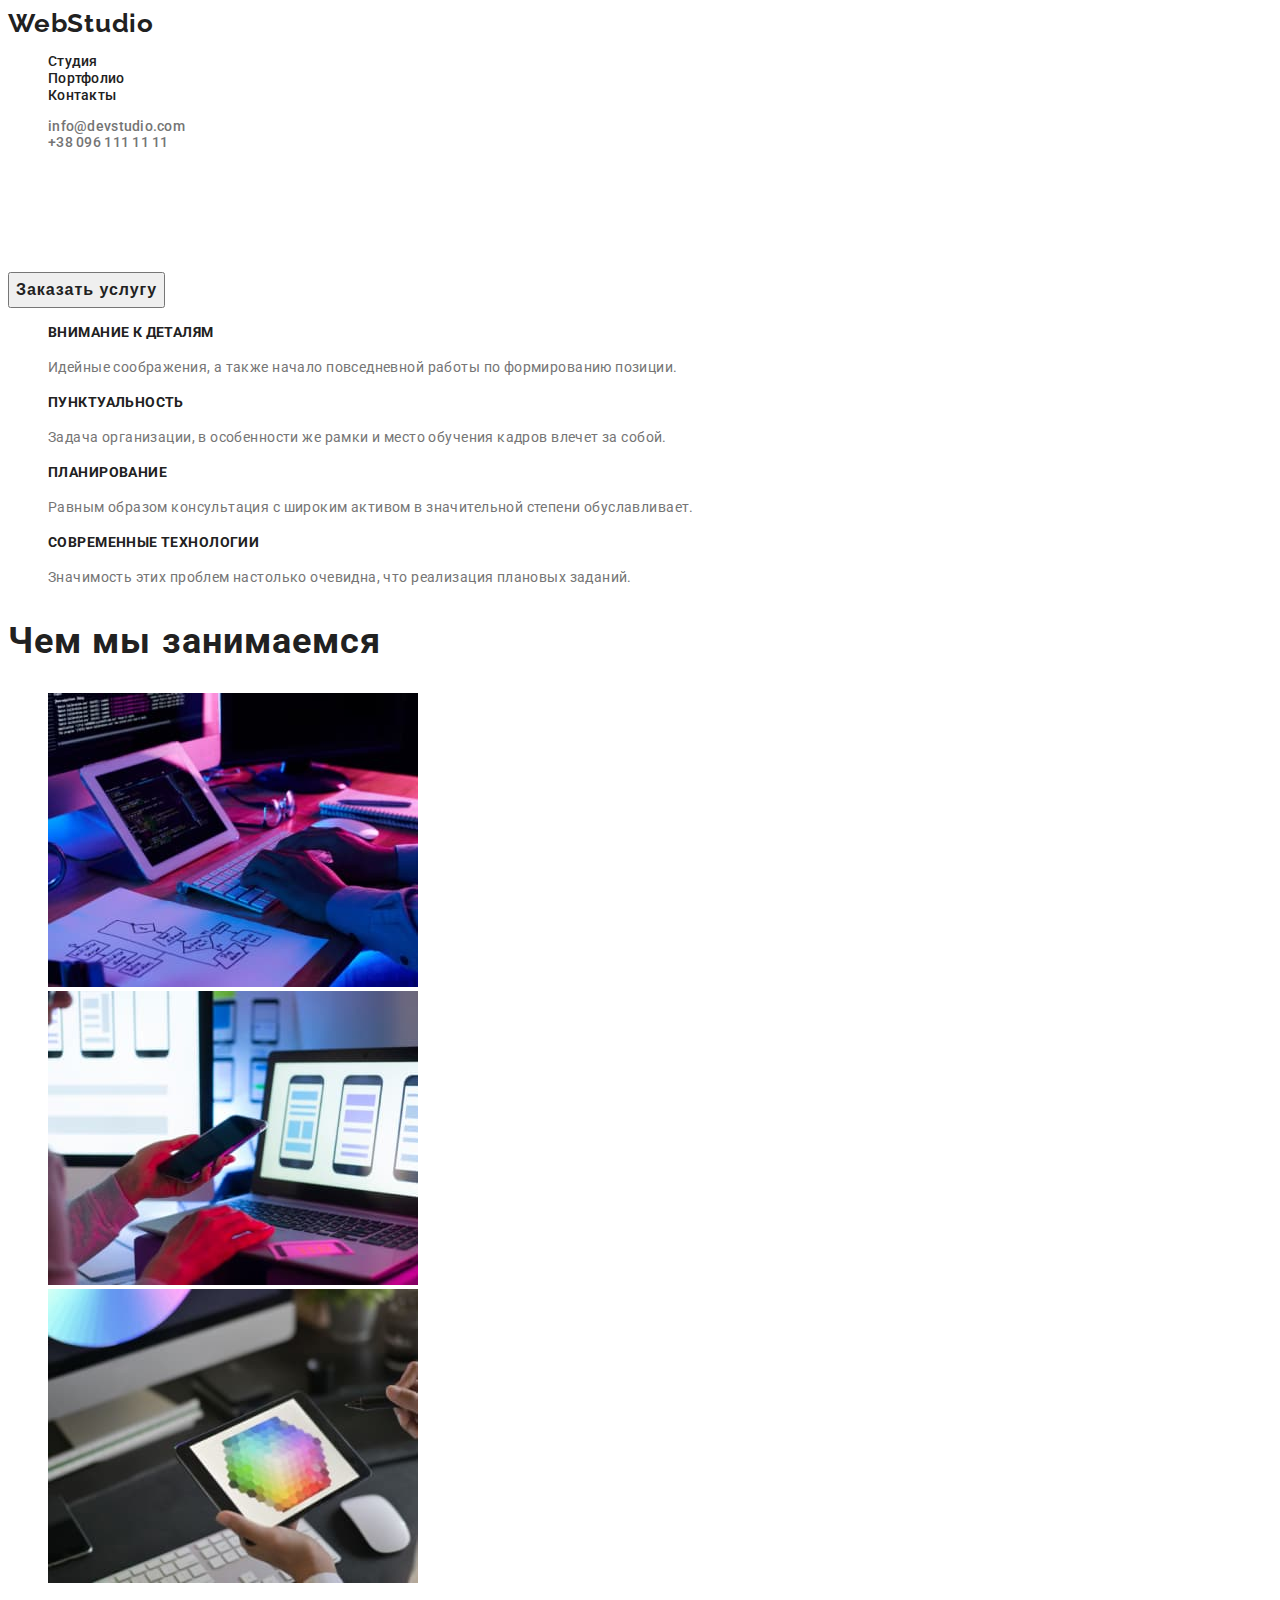
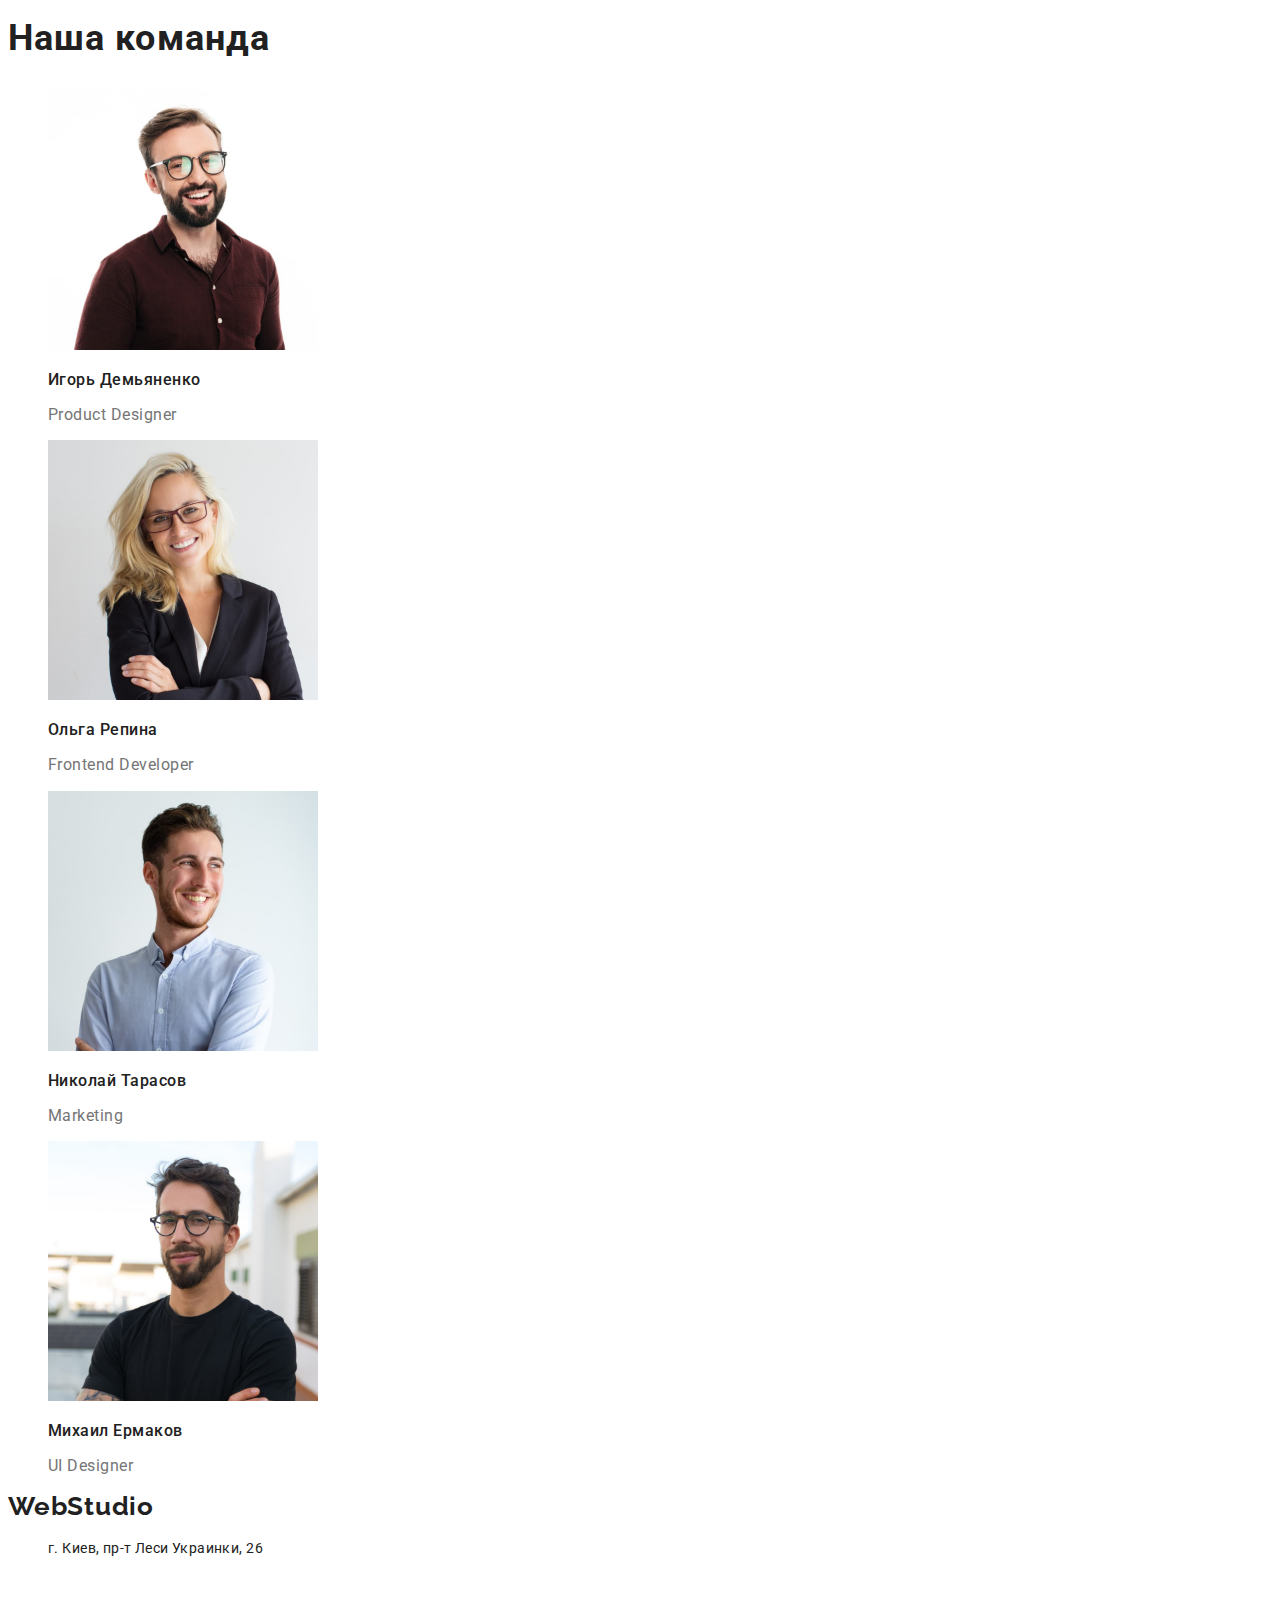
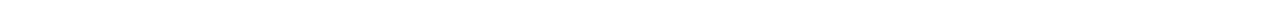
==== commit 2f24e184: "Minor fixes." ====
--- a/index.html
+++ b/index.html
@@ -43,8 +43,8 @@
         <!-- Секція #2 -->
         <section>
             <!-- Фіктивний заголовок -->
-            <h2>Особенности</h2>
-            <ul>
+            <h2 class="visually-hidden">Особенности</h2>
+            <ul class="peculiarity-list">
                 <!-- Особливість #1 -->
                 <li>
                     <h3 class="peculiarity-title">ВНИМАНИЕ К ДЕТАЛЯМ</h3>
@@ -70,7 +70,7 @@
         <!-- Секція #3 -->
         <section>
             <h2 class="services-title">Чем мы занимаемся</h2>
-            <ul>
+            <ul class="services-list">
                 <li><img src="./images/img1.jpg" alt="Написание кода на планшете" width="370" height="294"></li>
                 <li><img src="./images/img2.jpg" alt="Адаптивная верстка на ноутбуке" width="370" height="294"></li>
                 <li><img src="./images/img3.jpg" alt="Подбор цвета на планшете" width="370" height="294"></li>
@@ -79,7 +79,7 @@
         <!-- Секція #4 -->
         <section>
             <h2 class="team-title">Наша команда</h2>
-            <ul>
+            <ul class="team-list">
                 <!-- Учасник #1 -->
                 <li>
                     <img src="./images/img4.jpg" alt="Игорь Демьяненко" width="270" height="260">
--- a/css/styles.css
+++ b/css/styles.css
@@ -27,6 +27,7 @@
     font-size: 14px;
     line-height: 1.2;
     letter-spacing: 0.02em;
+    list-style: none;
 }
 
 .navbar-link {
@@ -46,6 +47,7 @@
     line-height: 1.2;
     letter-spacing: 0.02em;
     color: #757575;
+    list-style: none;
 }
 
 .contacts-link {
@@ -192,7 +194,7 @@
     font-size: 14px;
     line-height: 1.7;
     letter-spacing: 0.03em;
-    /* list-style: none */
+    list-style: none;
 }
 
 .google-link {
@@ -220,3 +222,18 @@
     color: #2196F3;
 }
 
+/* Приховані елементи */
+
+.visually-hidden {
+  position: fixed;
+  transform: scale(0);
+}
+
+.peculiarity-list,
+.services-list,
+.team-list,
+.filter-list,
+.card-list {
+  list-style: none;
+}
+  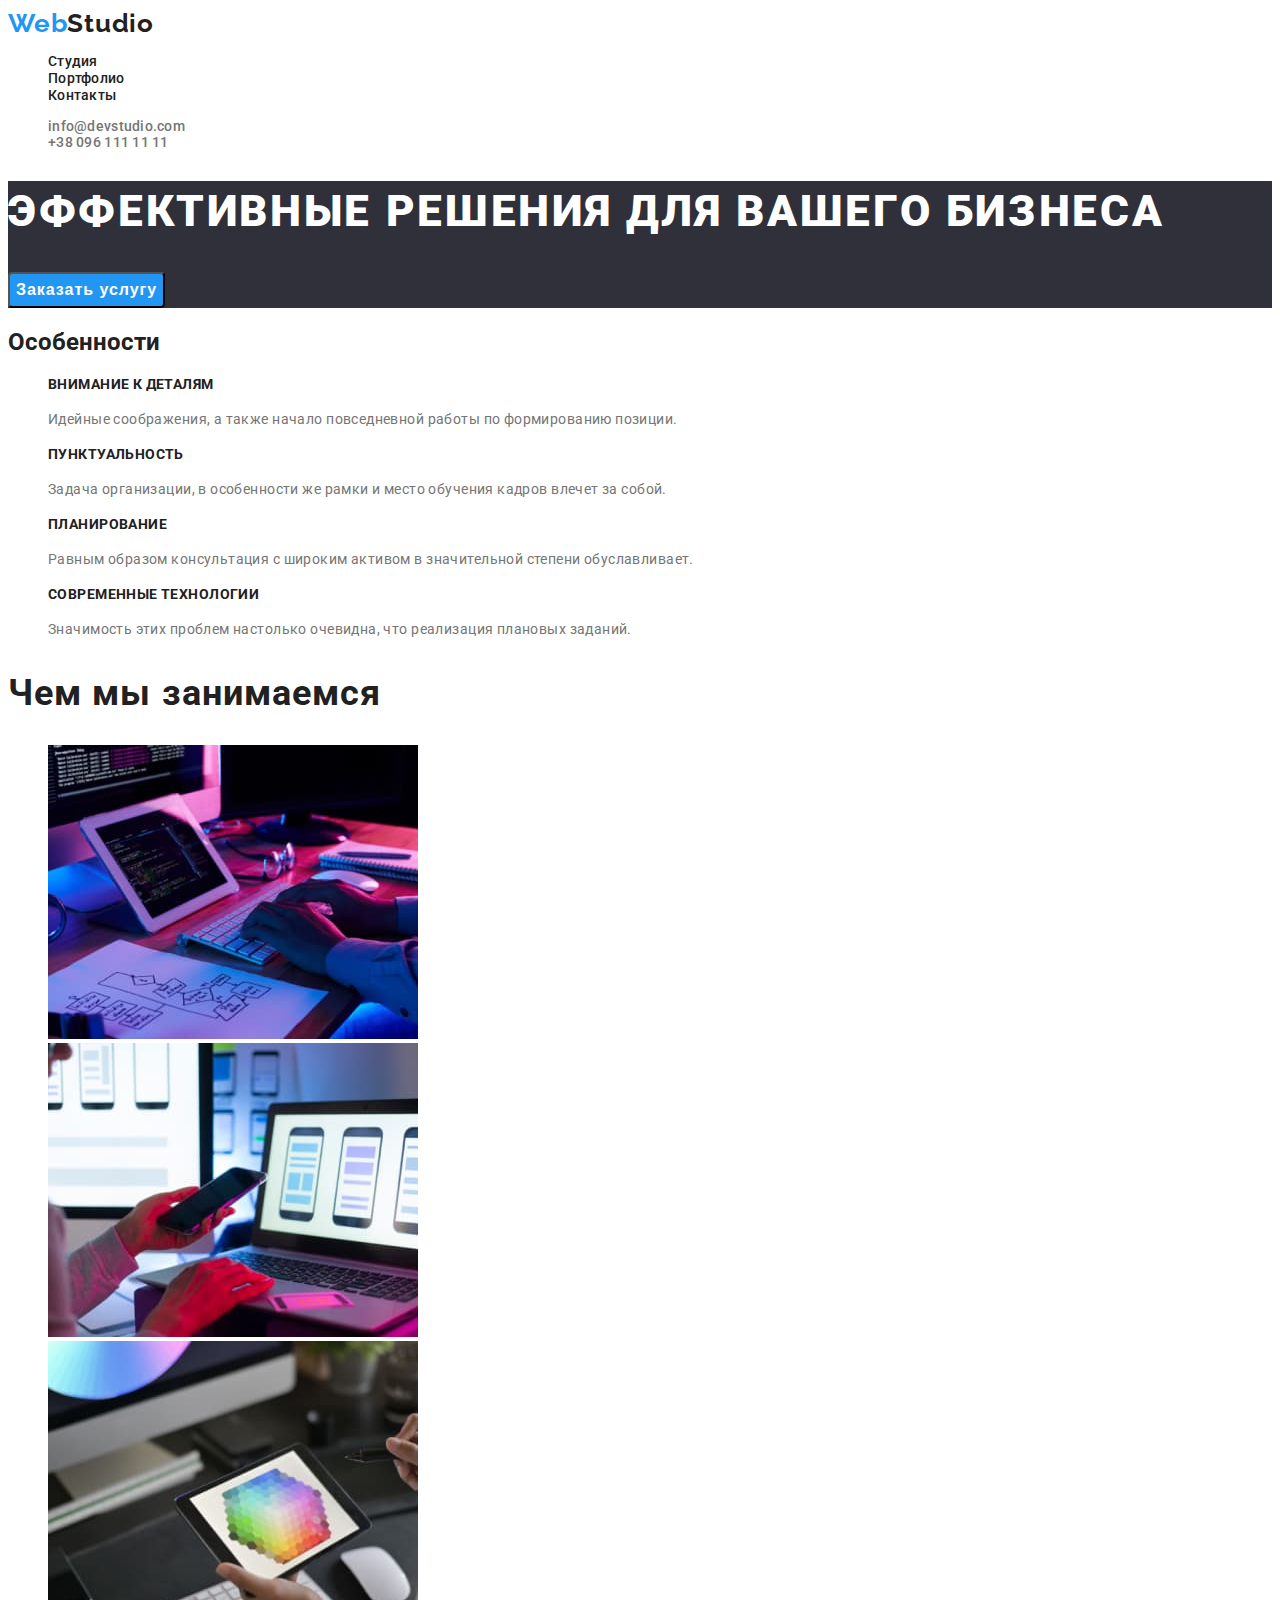
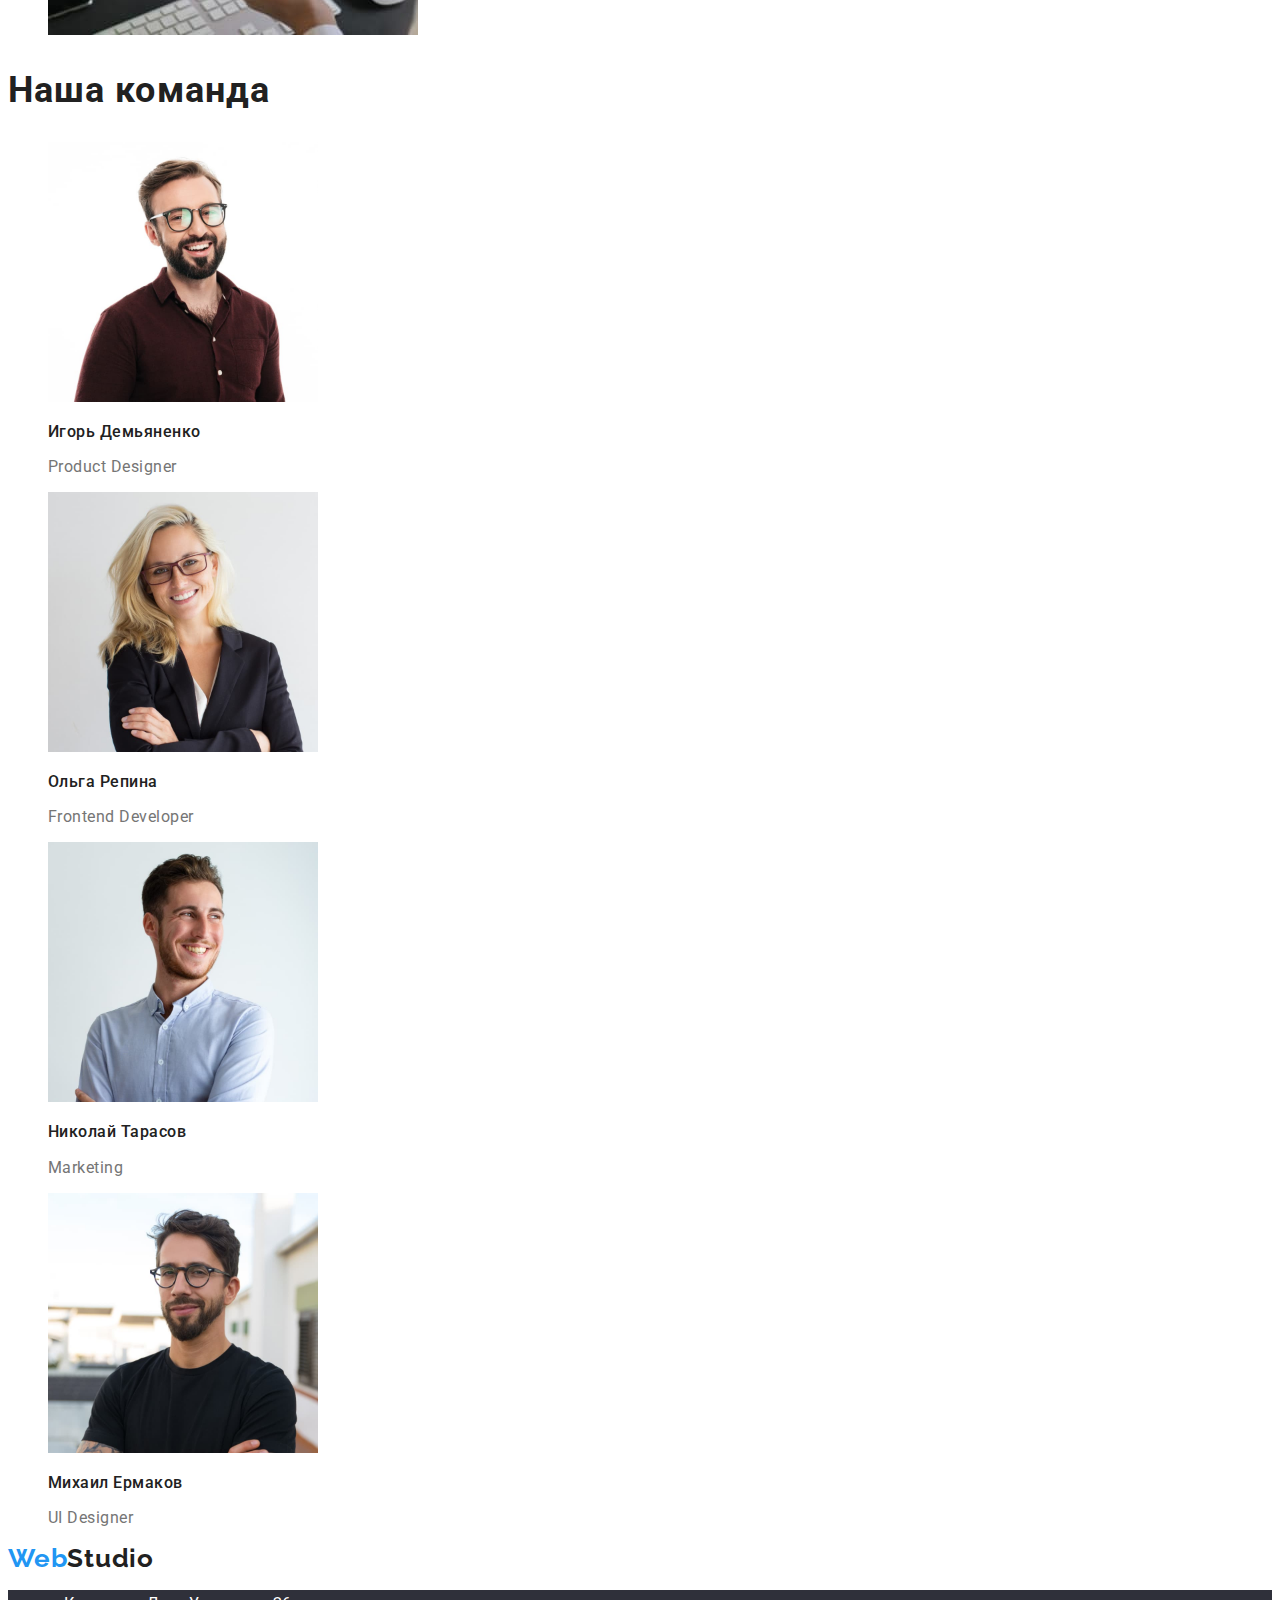
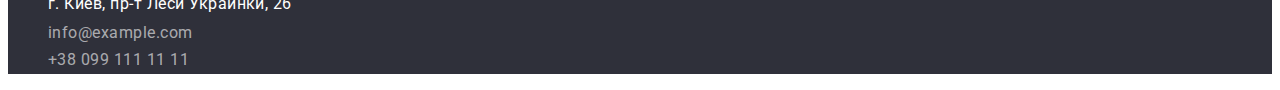
==== commit 1497f84e: "Mentor's remarks fixes." ====
--- a/index.html
+++ b/index.html
@@ -17,7 +17,7 @@
     <!-- Шапка -->
     <header>
         <!-- Логотип сайту  -->
-        <a class="logo" href="./index.html">WebStudio</a>
+        <a class="logo" href="./index.html"><span class="logo-blue">Web</span>Studio</a>
         <!-- Навігація сайту -->
         <nav>
            <ul class="navbar-list">
@@ -36,14 +36,14 @@
     <!-- Основний контент -->
     <main>
         <!-- Секція #1 -->
-        <section>
+        <section class="main">
             <h1 class="main-title">ЭФФЕКТИВНЫЕ РЕШЕНИЯ ДЛЯ ВАШЕГО БИЗНЕСА</h1>
             <button class="main-button" type="button">Заказать услугу</button>
         </section>
         <!-- Секція #2 -->
         <section>
             <!-- Фіктивний заголовок -->
-            <h2 class="visually-hidden">Особенности</h2>
+            <h2>Особенности</h2>
             <ul class="peculiarity-list">
                 <!-- Особливість #1 -->
                 <li>
@@ -110,9 +110,9 @@
 
     <!-- Підвал -->
     <footer>
-        <a class="logo" href="./index.html">WebStudio</a>
+        <a class="logo" href="./index.html"><span class="logo-blue">Web</span>Studio</a>
         <!-- Адреса -->
-        <address>
+        <address class="connections">
             <ul class="address-list">
                 <li><a class="google-link" href="https://goo.gl/maps/71jcdE4XKHfypTU87" target="_blank" rel="noreferrer noopener">г. Киев, пр-т Леси Украинки, 26</a></li>
                 <li><a class="mail-link" href="mailto:info@example.com">info@example.com</a></li>
--- a/css/styles.css
+++ b/css/styles.css
@@ -1,5 +1,17 @@
+:root {
+  --primary-text-color: #212121;
+  --secondary-text-color: #757575;
+  --primary-accent-color: #2196F3;
+  --secondary-accent-color: #fff;
+  --primary-bg-color: #E5E5E5;
+  --primary-font-weight: 700;
+  --secondary-font-weight: 500;
+  --primary-font-size: 14px;
+  --secondary-font-size: 16px;
+}
+
 body {
-    font-family: 'Roboto', 'Raleway', sans-serif;
+    font-family: 'Roboto', sans-serif;
     color: #212121;
 }
 
@@ -7,62 +19,65 @@
 
 /* Логотип */
 .logo {
-    font-family: 'Raleway';
-    font-weight: 700;
+    font-family: 'Raleway', sans-serif;
+    font-weight: var(--primary-font-weight);
     font-size: 26px;
     line-height: 1.2;
     letter-spacing: 0.03em;
-    color: inherit;
-    text-decoration: none;
-}
-
-.logo:hover,
-.logo:focus {
-    color: #2196F3;
+    color: var(--primary-text-color);
+    text-decoration: none;
+}
+
+.logo-blue {
+    color: var(--primary-accent-color);
 }
 
 /* Навігація */
 .navbar-list {
-    font-weight: 500;
-    font-size: 14px;
+    font-weight: var(--secondary-font-weight);
+    font-size: var(--primary-font-size);
     line-height: 1.2;
     letter-spacing: 0.02em;
     list-style: none;
 }
 
 .navbar-link {
-    color: inherit;
+    color: var(--primary-text-color);
     text-decoration: none;
 }
 
 .navbar-link:hover, 
 .navbar-link:focus {    
-    color: #2196F3;
+    color: var(--primary-accent-color);
 }
 
 /* Контакти */
 .contacts-list {
-    font-weight: 500;
-    font-size: 14px;
+    font-weight: var(--secondary-font-weight);
+    font-size: var(--primary-font-size);
     line-height: 1.2;
     letter-spacing: 0.02em;
-    color: #757575;
+    color: var(--secondary-text-color);
     list-style: none;
 }
 
 .contacts-link {
-    color: #757575;
+    color: var(--secondary-text-color);
     text-decoration: none;
 }
 
 .contacts-link:hover,
 .contacts-link:focus {
-    color: #2196F3;
+    color: var(--primary-accent-color);
 }
 
 /* ОСНОВНИЙ КОНТЕНТ "СТУДИЯ" */
 
 /* Головний заголовок */
+
+.main {
+    background-color: #2F303A;;
+}
 
 .main-title {
     font-weight: 900;
@@ -70,51 +85,54 @@
     line-height: 1.4;
     letter-spacing: 0.06em;
     text-transform: uppercase;
-    color: #FFFFFF;
+    color: var(--secondary-accent-color);
 }
 
 /* Головна кнопка */
 
 .main-button {
-    font-weight: 700;
-    font-size: 16px;
+    font-weight: var(--primary-font-weight);
+    font-size: var(--secondary-font-size);
     line-height: 1.9;
     display: flex;
     align-items: center;
     text-align: center;
     letter-spacing: 0.06em;
-    color: inherit;
+    color: var(--secondary-accent-color);
+    border-radius: 4px;    
+    background-color: var(--primary-accent-color);
     cursor: pointer;
 }
 
 .main-button:hover,
 .main-button:focus {
-    background-color: #2196F3;
-    color: #fff;
+    box-shadow: 0px 4px 4px rgba(0, 0, 0, 0.15);
 }
 
 /* Особливості */
 
 .peculiarity-title {
-    font-weight: 700;
-    font-size: 14px;
+    color: var(--primary-text-color);
+    font-weight: var(--primary-font-weight);
+    font-size: var(--primary-font-size);
     line-height: 1.2;
     letter-spacing: 0.03em;
     text-transform: uppercase;
 }
 
 .peculiarity-text {
-    font-size: 14px;
+    font-size: var(--primary-font-size);
     line-height: 1.8;
     letter-spacing: 0.03em;
-    color: #757575; 
+    color: var(--secondary-text-color); 
 }
 
 /* Заголовки Послуги та команда*/
 
 .services-title, 
 .team-title {
-    font-weight: 700;
+    color: var(--primary-text-color);
+    font-weight: var(--primary-font-weight);
     font-size: 36px;
     line-height: 1.2;
     letter-spacing: 0.03em;
@@ -123,18 +141,18 @@
 /* Команда */
 
 .profile-title {
-    font-weight: 500;
-    font-size: 16px;
+    color: var(--primary-text-color);
+    font-weight: var(--secondary-font-weight);
+    font-size: var(--secondary-font-size);
     line-height: 1.2;
     letter-spacing: 0.03em;
 }
 
 .profile-position {
-    font-weight: 400;
-    font-size: 16px;
-    line-height: 1.2;
-    letter-spacing: 0.03em;
-    color: #757575;  
+    font-size: var(--secondary-font-size);
+    line-height: 1.2;
+    letter-spacing: 0.03em;
+    color: var(--secondary-text-color);  
 }
 
 /* ОСНОВНИЙ КОНТЕНТ "ПОРТФОЛИО" */
@@ -142,92 +160,82 @@
 /* Карточки */
 
 .filter-item {
-    font-weight: 500;
-    font-size: 16px;
+    font-weight: var(--secondary-font-weight);
+    font-size: var(--secondary-font-size);
     line-height: 1.6;
     letter-spacing: 0.03em;
-    color: inherit;
+    color: var(--primary-text-color);
+    background: #F5F4FA;
+    border-radius: 4px;
     cursor: pointer;
 }
 
 .filter-item:hover,
 .filter-item:focus {
-    background-color: #2196F3;
-    color: #FFF;
+    background-color: var(--primary-accent-color);
+    color: var(--secondary-accent-color);
+    box-shadow: 0px 3px 1px rgba(0, 0, 0, 0.1), 0px 1px 2px rgba(0, 0, 0, 0.08), 0px 2px 2px rgba(0, 0, 0, 0.12);
 }
 
 .card-link {
-    color: inherit;
+    color: var(--primary-text-color);
     text-decoration: none;
 }
 
 .card-title {
-    font-weight: 700;
+    font-weight: var(--primary-font-weight);
     font-size: 18px;
     line-height: 2;
     letter-spacing: 0.06em;
 }
 
-.card-title:hover,
-.card-title:focus {
-    color: #2196F3;
-}
-
 .card-description {
-    font-weight: 400;
-    font-size: 16px;
+    font-size: var(--secondary-font-size);
     line-height: 1.9;
     letter-spacing: 0.03em;
-    color: #757575;
-}
-
-.card-description:hover,
-.card-description:focus {
-    color: #2196F3;
+    color: var(--secondary-text-color);
 }
 
 /* ПІДВАЛ */
 
 /* Адреса */
 
+.connections {
+    background-color: #2F303A;
+    font-style: normal;
+}
+
 .address-list {
-    font-size: 14px;
+    font-size: var(--secondary-font-size);
     line-height: 1.7;
     letter-spacing: 0.03em;
     list-style: none;
 }
 
 .google-link {
-    color: inherit;
-    font-style: normal;
+    font-size: var(--secondary-font-size);    
+    line-height: 1.8;
+    letter-spacing: 0.03em;
+    color: var(--secondary-accent-color);   
     text-decoration: none;
 }
 
 .mail-link,
 .tel-link {
     color: rgba(255, 255, 255, 0.6);
-    font-style: normal;
     text-decoration: none;
 }
 
 .google-link:hover,
 .mail-link:hover,
-.tel-link:hover {
-    color: #2196F3;
-}
-    
+.tel-link:hover,
 .google-link:focus,
 .mail-link:focus,
 .tel-link:focus {
-    color: #2196F3;
+    color: var(--primary-accent-color);
 }
 
 /* Приховані елементи */
-
-.visually-hidden {
-  position: fixed;
-  transform: scale(0);
-}
 
 .peculiarity-list,
 .services-list,
